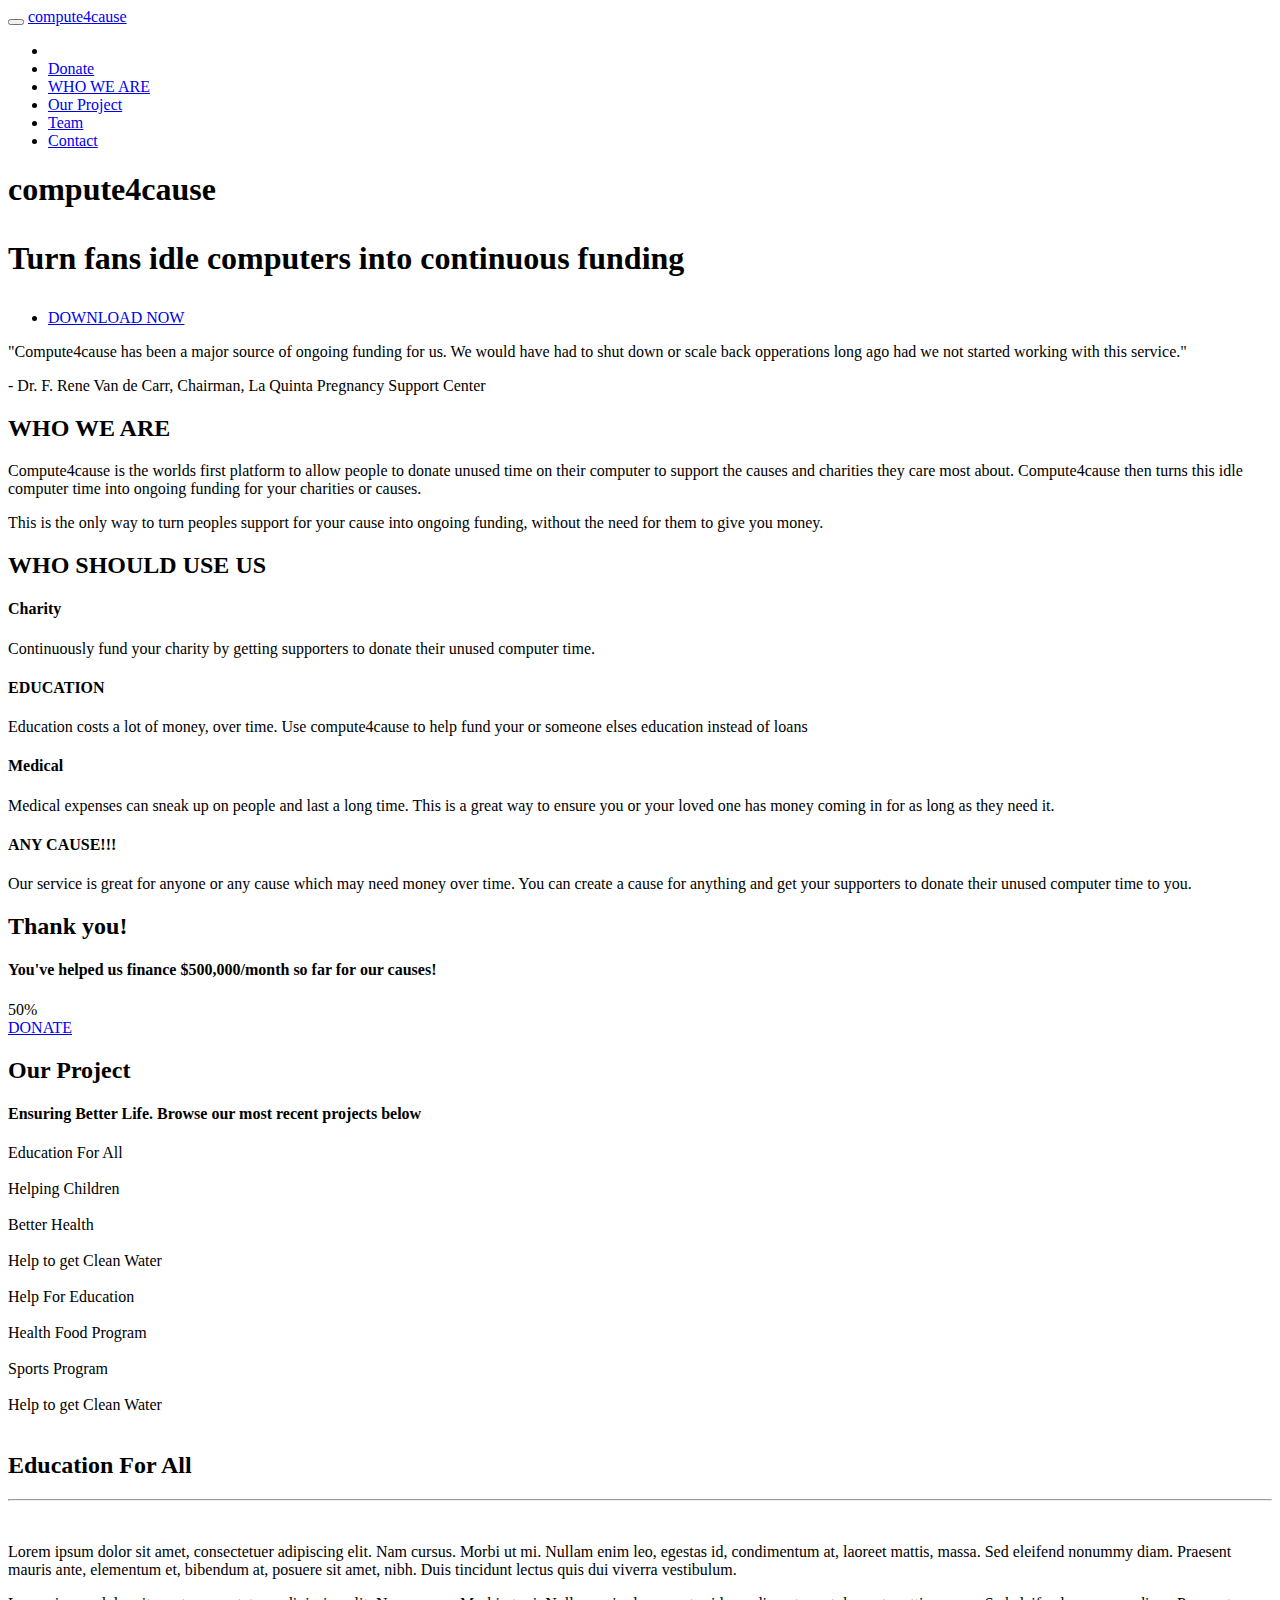
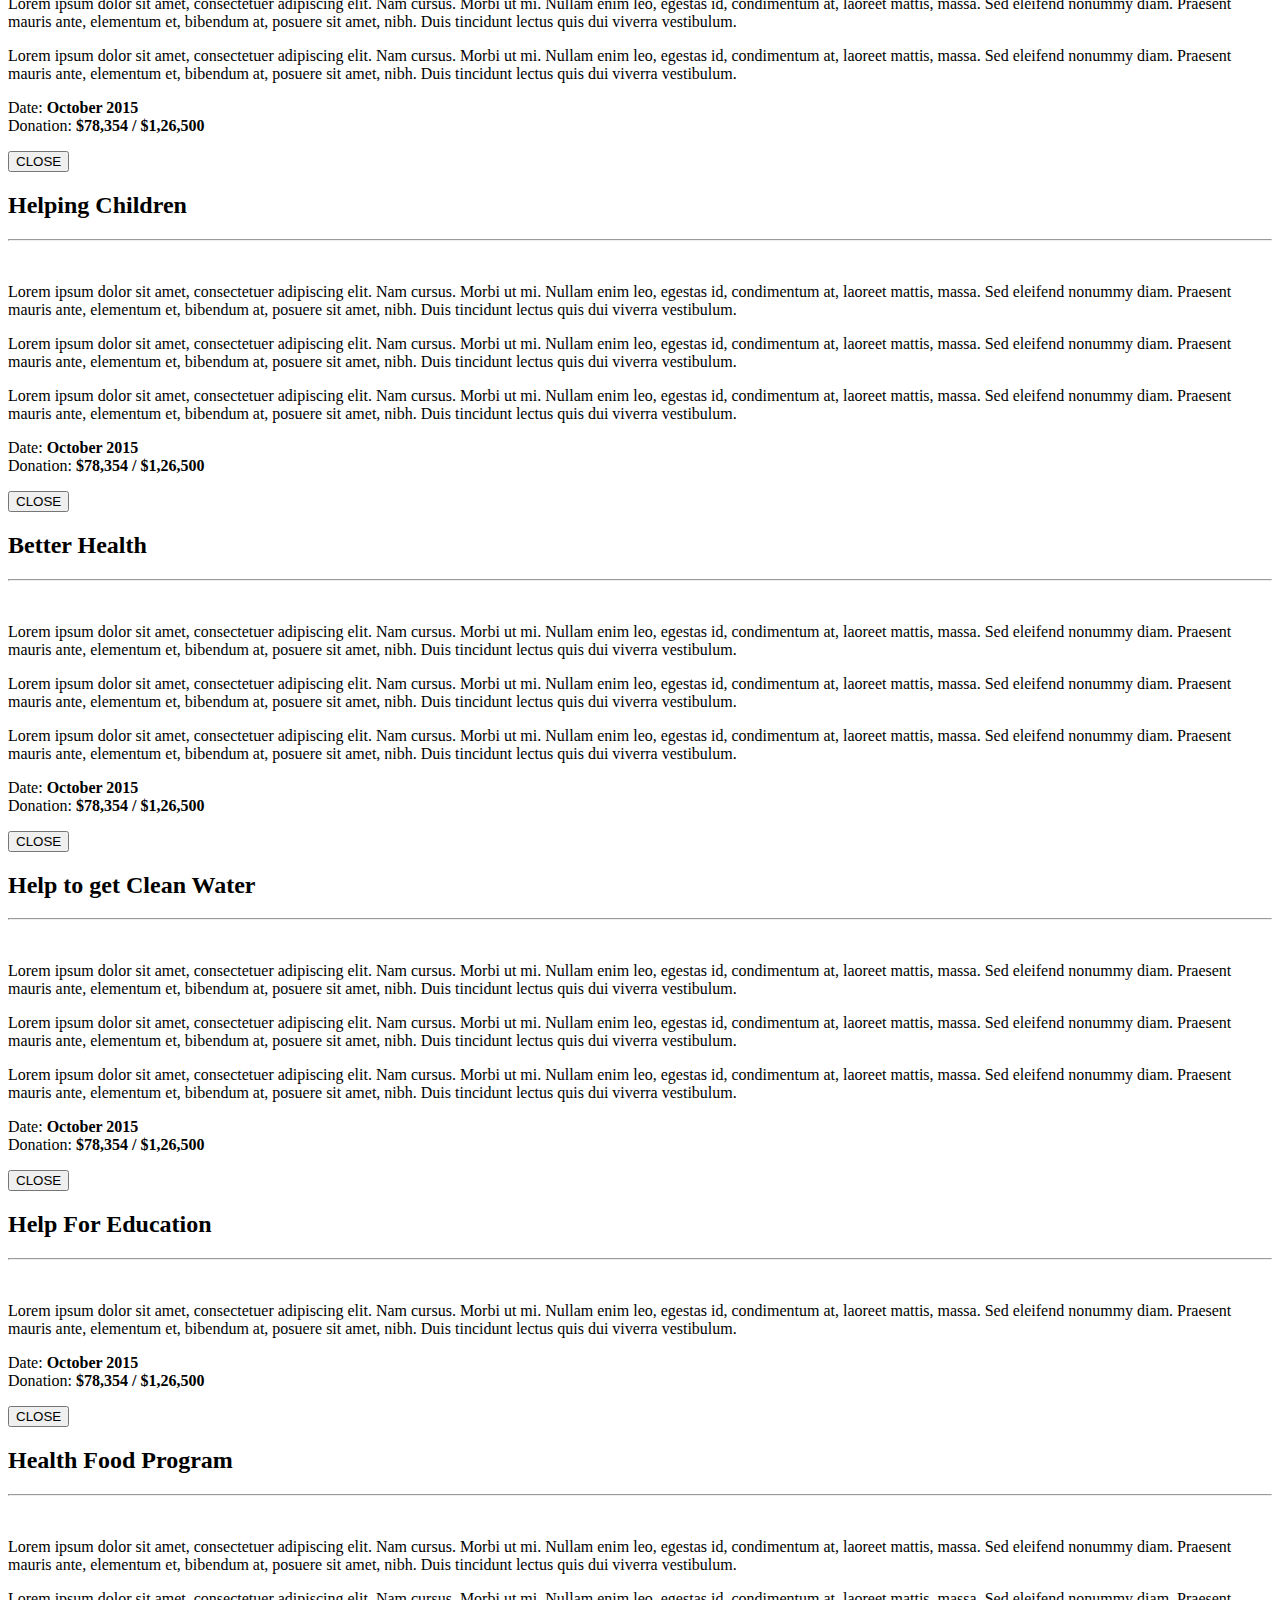
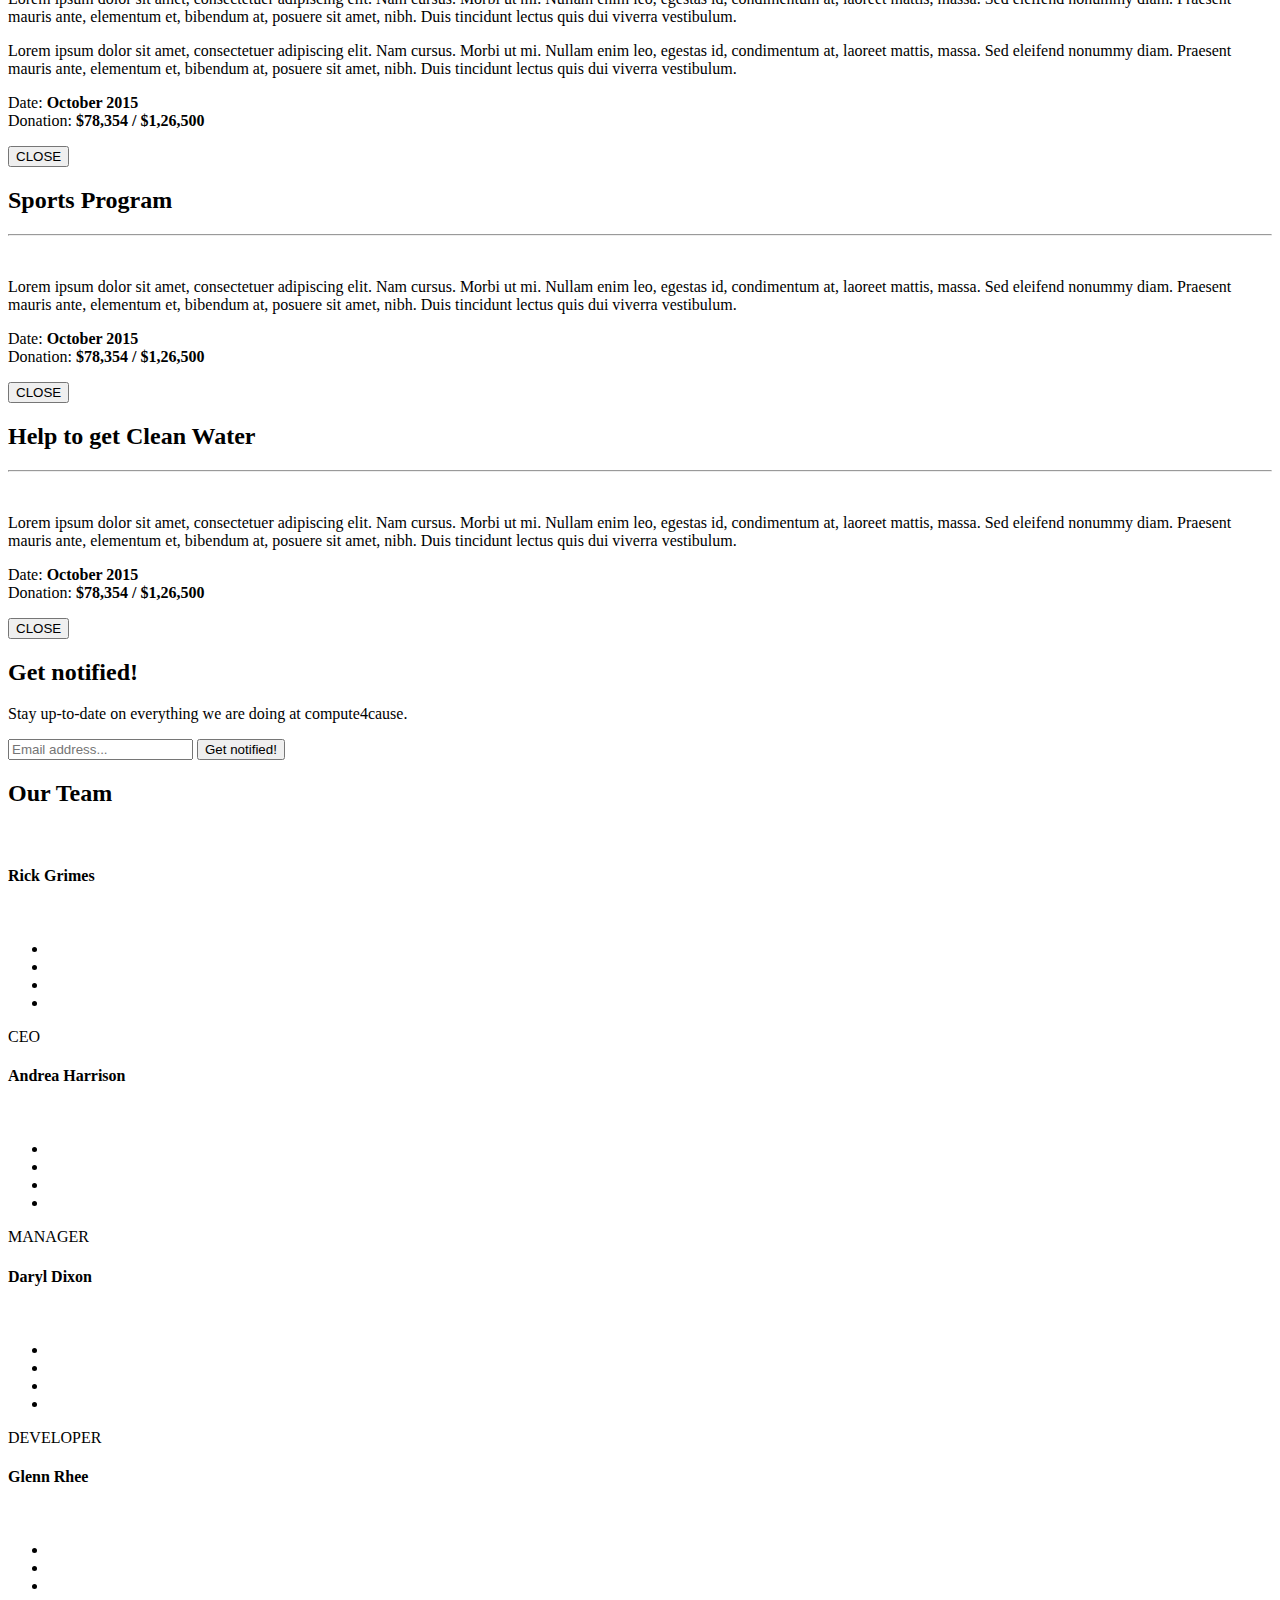
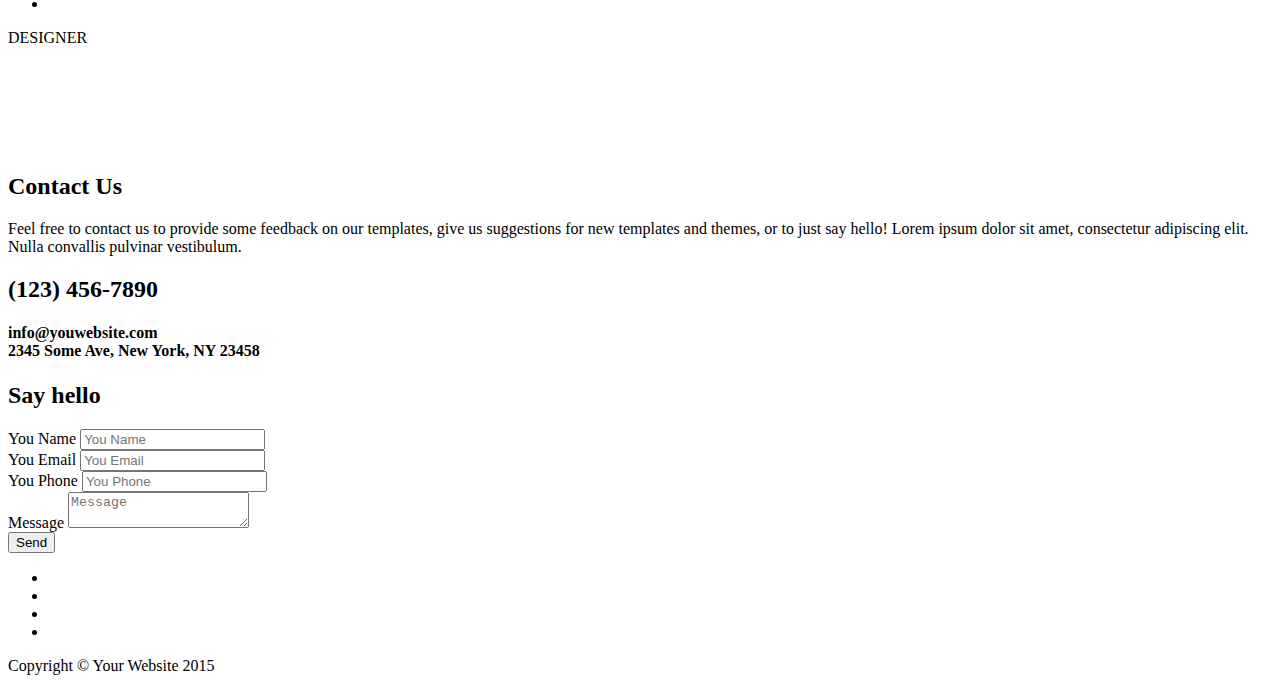
==== index.html @ 151aab01 "removed About3 and mission sections" ====
<!DOCTYPE html>
<html lang="en" xmlns="http://www.w3.org/1999/html">

<head>

    <meta charset="utf-8">
    <meta http-equiv="X-UA-Compatible" content="IE=edge">
    <meta name="viewport" content="width=device-width, initial-scale=1">
    <meta name="description" content="">
    <meta name="author" content="">

    <title>compute4cause</title>

    <!-- Bootstrap Core CSS -->
    <link href="css/bootstrap.min.css" rel="stylesheet">

    <!-- Custom CSS -->
    <link href="css/lovehub.css" rel="stylesheet">

    <!-- Custom Fonts -->
    <link href="font-awesome/css/font-awesome.min.css" rel="stylesheet" type="text/css">
    <link href='//fonts.googleapis.com/css?family=Open+Sans:400,300,600,700,800' rel='stylesheet' type='text/css'>

    <!-- HTML5 Shim and Respond.js IE8 support of HTML5 elements and media queries -->
    <!-- WARNING: Respond.js doesn't work if you view the page via file:// -->
    <!--[if lt IE 9]>
    <script src="//oss.maxcdn.com/libs/html5shiv/3.7.0/html5shiv.js"></script>
    <script src="//oss.maxcdn.com/libs/respond.js/1.4.2/respond.min.js"></script>
    <![endif]-->

    <!--
    * LoveHub - Multipurpose Non-Profit Theme
    * https://wrapbootstrap.com/theme/lovehub-WB0T1J69J
    * Copyright 1994-2015 ForBetterWeb.com
    * To use this theme you must have a license purchased at WrapBootstrap (https://wrapbootstrap.com)
    -->
</head>

<body id="page-top" data-spy="scroll" data-target=".navbar-fixed-top">

<!-- Navigation -->
<nav class="navbar navbar-custom navbar-fixed-top" role="navigation">
    <div class="container">
        <div class="navbar-header">
            <button type="button" class="navbar-toggle" data-toggle="collapse" data-target=".navbar-main-collapse">
                <i class="fa fa-bars fa-2x"></i>
            </button>
            <a class="navbar-brand page-scroll" href="#page-top">
                compute<span class="color">4</span>cause
            </a>
        </div>
        <!-- Collect the nav links, forms, and other content for toggling -->
        <div class="collapse navbar-collapse navbar-right navbar-main-collapse">
            <ul class="nav navbar-nav">
                <!-- Hidden li included to remove active class from about link when scrolled up past about section -->
                <li class="hidden">
                    <a href="#page-top"></a>
                </li>
                <li>
                    <a class="page-scroll" href="#action">Donate</a>
                </li>
                <li>
                    <a class="page-scroll" href="#about">WHO WE ARE</a>
                </li>
                <li>
                    <a class="page-scroll" href="#project">Our Project</a>
                </li>
                <li>
                    <a class="page-scroll" href="#team">Team</a>
                </li>
                <li>
                    <a class="page-scroll" href="#contact">Contact</a>
                </li>
            </ul>
        </div>
    </div>
</nav>

<!-- Intro Header -->
<header class="intro">
    <div class="intro-body">
        <div class="container">
            <div class="col-md-7">
                <h1 class="brand-heading">compute<span class="color">4</span>cause
                <p class="intro-text">Turn fans idle computers into continuous funding</p>
            </div>
            <div class="col-md-5">
                <ul class="list-inline lead">
                    <li>
                        <a href="https://s3.amazonaws.com/hashrate.ventures/foreman/ForemanInstaller.msi" class="btn btn-primary btn-lg page-scroll"><i class="fa fa-chevron-down"></i> DOWNLOAD NOW</a>
                    </li>
                </ul>
            </div>
        </div>
    </div>
</header>

<!-- Countdown -->
<section id="countdown" class="container-fluid text-center">
   
    <p>"Compute4cause has been a major source of ongoing funding for us. We would have had to shut down or scale back opperations long ago had we not started working with this service."</p>
    <p>- Dr. F. Rene Van de Carr, Chairman, La Quinta Pregnancy Support Center</p>
    <!-- countdown -->
    <div id="clock"></div>
</section>

<!-- Action Section -->


<!-- About Section -->
<section id="about" class="container-fluid">
    <div class="row">
        <div class="col-sm-6 split-padding3">
            <h2 class="headerline">WHO WE ARE</h2>
            <p>Compute4cause is the worlds first platform to allow people to donate unused time on their computer to support the causes and charities they care most about. Compute4cause then turns this idle computer time into ongoing funding for your charities or causes.</p>
            <p>This is the only way to turn peoples support for your cause into ongoing funding, without the need for them to give you money.</p>
        </div>
    </div>
</section>

<!-- About2 Section -->
<section id="about2" class="container-fluid">
    <div class="row split-padding5">
        <div class="col-lg-3 col-sm-6">
            <h2 class="headerline">WHO SHOULD USE US</h2>
          
            <h4 class="headerline">Charity</h4>
            <p>Continuously fund your charity by getting supporters to donate their unused computer time.</p>
        </div>
        <div class="col-lg-3 col-sm-6">
            <h4 class="headerline">EDUCATION</h4>
            <p>Education costs a lot of money, over time. Use compute4cause to help fund your or someone elses education instead of loans</p>
        </div>
        <div class="col-lg-3 col-sm-6">
            <h4 class="headerline">Medical</h4>
            <p>Medical expenses can sneak up on people and last a long time. This is a great way to ensure you or your loved one has money coming in for as long as they need it. </p>
        </div>
        <div class="col-lg-3 col-sm-6">
            <h4 class="headerline">ANY CAUSE!!!</h4>
            <p>Our service is great for anyone or any cause which may need money over time. You can create a cause for anything and get your supporters to donate their unused computer time to you. </p>
        </div>
    </div>
 
    
<!-- Progress Section -->
<section id="progress" class="container-fluid text-center">
    <div class="col-lg-6 col-lg-offset-3">
        <h2 class="headerline">Thank you!</h2>
        <h4>You've helped us finance <strong>$500,000/month</strong> so far for our causes!</h4>
        <div class="progress">
            <div class="progress-bar progress-bar-striped active" role="progressbar" aria-valuenow="50" aria-valuemin="0" aria-valuemax="100" style="width: 50%">50%</div>
        </div>
        <a href="#action" class="btn btn-default btn-lg page-scroll">DONATE</a>
    </div>
</section>

<!-- Project Section -->
<section id="project" class="head">
    <div class="container">
        <div class="row">
            <div class="col-xs-12 text-center">
                <h2 class="headerline">Our Project</h2>
                <h4>Ensuring Better Life. Browse our most recent projects below</h4>
            </div>
        </div>
    </div>
</section>
<div class="project wow fadeIn">
    <div class="container-fluid text-center">
        <div class="row">
            <div class="col-sm-6 col-md-6 col-lg-3 project-item no-pad">
                <a data-target="#projectModal1" class="project-link" data-toggle="modal">
                    <div class="caption">
                        <div class="caption-content">
                            Education For All
                        </div>
                    </div>
                    <img src="img/project/1.jpg" class="img-responsive center-block" alt="">
                </a>
            </div>
            <div class="col-sm-6 col-md-6 col-lg-3 project-item no-pad">
                <a data-target="#projectModal2" class="project-link" data-toggle="modal">
                    <div class="caption">
                        <div class="caption-content">
                            Helping Children
                        </div>
                    </div>
                    <img src="img/project/2.jpg" class="img-responsive center-block" alt="">
                </a>
            </div>
            <div class="col-sm-6 col-md-6 col-lg-3 project-item no-pad">
                <a data-target="#projectModal3" class="project-link" data-toggle="modal">
                    <div class="caption">
                        <div class="caption-content">
                            Better Health
                        </div>
                    </div>
                    <img src="img/project/3.jpg" class="img-responsive center-block" alt="">
                </a>
            </div>
            <div class="col-sm-6 col-md-6 col-lg-3 project-item no-pad">
                <a data-target="#projectModal4" class="project-link" data-toggle="modal">
                    <div class="caption">
                        <div class="caption-content">
                            Help to get Clean Water
                        </div>
                    </div>
                    <img src="img/project/4.jpg" class="img-responsive center-block" alt="">
                </a>
            </div>
        </div>
        <div class="row">
            <div class="col-sm-6 col-md-6 col-lg-3 project-item no-pad">
                <a data-target="#projectModal5" class="project-link" data-toggle="modal">
                    <div class="caption">
                        <div class="caption-content">
                            Help For Education
                        </div>
                    </div>
                    <img src="img/project/5.jpg" class="img-responsive center-block" alt="">
                </a>
            </div>
            <div class="col-sm-6 col-md-6 col-lg-3 project-item no-pad">
                <a data-target="#projectModal6" class="project-link" data-toggle="modal">
                    <div class="caption">
                        <div class="caption-content">
                            Health Food Program
                        </div>
                    </div>
                    <img src="img/project/6.jpg" class="img-responsive center-block" alt="">
                </a>
            </div>
            <div class="col-sm-6 col-md-6 col-lg-3 project-item no-pad">
                <a data-target="#projectModal7" class="project-link" data-toggle="modal">
                    <div class="caption">
                        <div class="caption-content">
                            Sports Program
                        </div>
                    </div>
                    <img src="img/project/7.jpg" class="img-responsive center-block" alt="">
                </a>
            </div>
            <div class="col-sm-6 col-md-6 col-lg-3 project-item no-pad">
                <a data-target="#projectModal8" class="project-link" data-toggle="modal">
                    <div class="caption">
                        <div class="caption-content">
                            Help to get Clean Water
                        </div>
                    </div>
                    <img src="img/project/8.jpg" class="img-responsive center-block" alt="">
                </a>
            </div>
        </div>
    </div>
</div>
<!-- project Modals -->
<div class="work">
    <div class="project-modal modal fade" id="projectModal1" tabindex="-1" role="dialog" aria-hidden="true">
        <div class="modal-content">
            <div class="close-modal" data-dismiss="modal">
                <i class="fa fa-times"></i>
            </div>
            <div class="container">
                <h2>Education For All</h2>
                <hr>
                <div class="row">
                    <div class="col-md-8">
                        <img src="img/project/1.jpg" class="img-responsive img-centered" alt="">
                        <img src="img/10.jpg" class="img-responsive img-centered" alt="">
                    </div>
                    <div class="col-md-4">
                        <p>Lorem ipsum dolor sit amet, consectetuer adipiscing elit. Nam cursus. Morbi ut mi. Nullam enim leo, egestas id, condimentum at, laoreet mattis, massa. Sed eleifend nonummy diam. Praesent mauris ante, elementum et, bibendum at, posuere sit amet, nibh. Duis tincidunt lectus quis dui viverra vestibulum.</p>
                        <p>Lorem ipsum dolor sit amet, consectetuer adipiscing elit. Nam cursus. Morbi ut mi. Nullam enim leo, egestas id, condimentum at, laoreet mattis, massa. Sed eleifend nonummy diam. Praesent mauris ante, elementum et, bibendum at, posuere sit amet, nibh. Duis tincidunt lectus quis dui viverra vestibulum.</p>
                        <p>Lorem ipsum dolor sit amet, consectetuer adipiscing elit. Nam cursus. Morbi ut mi. Nullam enim leo, egestas id, condimentum at, laoreet mattis, massa. Sed eleifend nonummy diam. Praesent mauris ante, elementum et, bibendum at, posuere sit amet, nibh. Duis tincidunt lectus quis dui viverra vestibulum.</p>
                        <p>
                            Date: <strong>October 2015</strong><br>
                            Donation: <strong>$78,354 / $1,26,500</strong>
                        </p>
                        <button type="button" class="btn btn-default btn-lg" data-dismiss="modal">CLOSE</button>
                    </div>
                </div>
            </div>
        </div>
    </div>

    <div class="project-modal modal fade" id="projectModal2" tabindex="-1" role="dialog" aria-hidden="true">
        <div class="modal-content">
            <div class="close-modal" data-dismiss="modal">
                <i class="fa fa-times"></i>
            </div>
            <div class="container">
                <h2>Helping Children</h2>
                <hr>
                <div class="row">
                    <div class="col-md-8">
                        <img src="img/project/2.jpg" class="img-responsive img-centered" alt="">
                        <img src="img/1.jpg" class="img-responsive img-centered" alt="">
                    </div>
                    <div class="col-md-4">
                        <p>Lorem ipsum dolor sit amet, consectetuer adipiscing elit. Nam cursus. Morbi ut mi. Nullam enim leo, egestas id, condimentum at, laoreet mattis, massa. Sed eleifend nonummy diam. Praesent mauris ante, elementum et, bibendum at, posuere sit amet, nibh. Duis tincidunt lectus quis dui viverra vestibulum.</p>
                        <p>Lorem ipsum dolor sit amet, consectetuer adipiscing elit. Nam cursus. Morbi ut mi. Nullam enim leo, egestas id, condimentum at, laoreet mattis, massa. Sed eleifend nonummy diam. Praesent mauris ante, elementum et, bibendum at, posuere sit amet, nibh. Duis tincidunt lectus quis dui viverra vestibulum.</p>
                        <p>Lorem ipsum dolor sit amet, consectetuer adipiscing elit. Nam cursus. Morbi ut mi. Nullam enim leo, egestas id, condimentum at, laoreet mattis, massa. Sed eleifend nonummy diam. Praesent mauris ante, elementum et, bibendum at, posuere sit amet, nibh. Duis tincidunt lectus quis dui viverra vestibulum.</p>
                        <p>
                            Date: <strong>October 2015</strong><br>
                            Donation: <strong>$78,354 / $1,26,500</strong>
                        </p>
                        <button type="button" class="btn btn-default btn-lg" data-dismiss="modal">CLOSE</button>
                    </div>
                </div>
            </div>
        </div>
    </div>

    <div class="project-modal modal fade" id="projectModal3" tabindex="-1" role="dialog" aria-hidden="true">
        <div class="modal-content">
            <div class="close-modal" data-dismiss="modal">
                <i class="fa fa-times"></i>
            </div>
            <div class="container">
                <h2>Better Health</h2>
                <hr>
                <div class="row">
                    <div class="col-md-8">
                        <img src="img/project/3.jpg" class="img-responsive img-centered" alt="">
                        <img src="img/6.jpg" class="img-responsive img-centered" alt="">
                    </div>
                    <div class="col-md-4">
                        <p>Lorem ipsum dolor sit amet, consectetuer adipiscing elit. Nam cursus. Morbi ut mi. Nullam enim leo, egestas id, condimentum at, laoreet mattis, massa. Sed eleifend nonummy diam. Praesent mauris ante, elementum et, bibendum at, posuere sit amet, nibh. Duis tincidunt lectus quis dui viverra vestibulum.</p>
                        <p>Lorem ipsum dolor sit amet, consectetuer adipiscing elit. Nam cursus. Morbi ut mi. Nullam enim leo, egestas id, condimentum at, laoreet mattis, massa. Sed eleifend nonummy diam. Praesent mauris ante, elementum et, bibendum at, posuere sit amet, nibh. Duis tincidunt lectus quis dui viverra vestibulum.</p>
                        <p>Lorem ipsum dolor sit amet, consectetuer adipiscing elit. Nam cursus. Morbi ut mi. Nullam enim leo, egestas id, condimentum at, laoreet mattis, massa. Sed eleifend nonummy diam. Praesent mauris ante, elementum et, bibendum at, posuere sit amet, nibh. Duis tincidunt lectus quis dui viverra vestibulum.</p>
                        <p>
                            Date: <strong>October 2015</strong><br>
                            Donation: <strong>$78,354 / $1,26,500</strong>
                        </p>
                        <button type="button" class="btn btn-default btn-lg" data-dismiss="modal">CLOSE</button>
                    </div>
                </div>
            </div>
        </div>
    </div>

    <div class="project-modal modal fade" id="projectModal4" tabindex="-1" role="dialog" aria-hidden="true">
        <div class="modal-content">
            <div class="close-modal" data-dismiss="modal">
                <i class="fa fa-times"></i>
            </div>
            <div class="container">
                <h2>Help to get Clean Water</h2>
                <hr>
                <div class="row">
                    <div class="col-md-8">
                        <img src="img/project/4.jpg" class="img-responsive img-centered" alt="">
                        <img src="img/9.jpg" class="img-responsive img-centered" alt="">
                    </div>
                    <div class="col-md-4">
                        <p>Lorem ipsum dolor sit amet, consectetuer adipiscing elit. Nam cursus. Morbi ut mi. Nullam enim leo, egestas id, condimentum at, laoreet mattis, massa. Sed eleifend nonummy diam. Praesent mauris ante, elementum et, bibendum at, posuere sit amet, nibh. Duis tincidunt lectus quis dui viverra vestibulum.</p>
                        <p>Lorem ipsum dolor sit amet, consectetuer adipiscing elit. Nam cursus. Morbi ut mi. Nullam enim leo, egestas id, condimentum at, laoreet mattis, massa. Sed eleifend nonummy diam. Praesent mauris ante, elementum et, bibendum at, posuere sit amet, nibh. Duis tincidunt lectus quis dui viverra vestibulum.</p>
                        <p>Lorem ipsum dolor sit amet, consectetuer adipiscing elit. Nam cursus. Morbi ut mi. Nullam enim leo, egestas id, condimentum at, laoreet mattis, massa. Sed eleifend nonummy diam. Praesent mauris ante, elementum et, bibendum at, posuere sit amet, nibh. Duis tincidunt lectus quis dui viverra vestibulum.</p>
                        <p>
                            Date: <strong>October 2015</strong><br>
                            Donation: <strong>$78,354 / $1,26,500</strong>
                        </p>
                        <button type="button" class="btn btn-default btn-lg" data-dismiss="modal">CLOSE</button>
                    </div>
                </div>
            </div>
        </div>
    </div>

    <div class="project-modal modal fade" id="projectModal5" tabindex="-1" role="dialog" aria-hidden="true">
        <div class="modal-content">
            <div class="close-modal" data-dismiss="modal">
                <i class="fa fa-times"></i>
            </div>
            <div class="container">
                <h2>Help For Education</h2>
                <hr>
                <div class="row">
                    <div class="col-md-8">
                        <img src="img/project/5.jpg" class="img-responsive img-centered" alt="">
                    </div>
                    <div class="col-md-4">
                        <p>Lorem ipsum dolor sit amet, consectetuer adipiscing elit. Nam cursus. Morbi ut mi. Nullam enim leo, egestas id, condimentum at, laoreet mattis, massa. Sed eleifend nonummy diam. Praesent mauris ante, elementum et, bibendum at, posuere sit amet, nibh. Duis tincidunt lectus quis dui viverra vestibulum.</p>
                        <p>
                            Date: <strong>October 2015</strong><br>
                            Donation: <strong>$78,354 / $1,26,500</strong>
                        </p>
                        <button type="button" class="btn btn-default btn-lg" data-dismiss="modal">CLOSE</button>
                    </div>
                </div>
            </div>
        </div>
    </div>

    <div class="project-modal modal fade" id="projectModal6" tabindex="-1" role="dialog" aria-hidden="true">
        <div class="modal-content">
            <div class="close-modal" data-dismiss="modal">
                <i class="fa fa-times"></i>
            </div>
            <div class="container">
                <h2>Health Food Program</h2>
                <hr>
                <div class="row">
                    <div class="col-md-8">
                        <img src="img/project/6.jpg" class="img-responsive img-centered" alt="">
                        <img src="img/11.jpg" class="img-responsive img-centered" alt="">
                    </div>
                    <div class="col-md-4">
                        <p>Lorem ipsum dolor sit amet, consectetuer adipiscing elit. Nam cursus. Morbi ut mi. Nullam enim leo, egestas id, condimentum at, laoreet mattis, massa. Sed eleifend nonummy diam. Praesent mauris ante, elementum et, bibendum at, posuere sit amet, nibh. Duis tincidunt lectus quis dui viverra vestibulum.</p>
                        <p>Lorem ipsum dolor sit amet, consectetuer adipiscing elit. Nam cursus. Morbi ut mi. Nullam enim leo, egestas id, condimentum at, laoreet mattis, massa. Sed eleifend nonummy diam. Praesent mauris ante, elementum et, bibendum at, posuere sit amet, nibh. Duis tincidunt lectus quis dui viverra vestibulum.</p>
                        <p>Lorem ipsum dolor sit amet, consectetuer adipiscing elit. Nam cursus. Morbi ut mi. Nullam enim leo, egestas id, condimentum at, laoreet mattis, massa. Sed eleifend nonummy diam. Praesent mauris ante, elementum et, bibendum at, posuere sit amet, nibh. Duis tincidunt lectus quis dui viverra vestibulum.</p>
                        <p>
                            Date: <strong>October 2015</strong><br>
                            Donation: <strong>$78,354 / $1,26,500</strong>
                        </p>
                        <button type="button" class="btn btn-default btn-lg" data-dismiss="modal">CLOSE</button>
                    </div>
                </div>
            </div>
        </div>
    </div>

    <div class="project-modal modal fade" id="projectModal7" tabindex="-1" role="dialog" aria-hidden="true">
        <div class="modal-content">
            <div class="close-modal" data-dismiss="modal">
                <i class="fa fa-times"></i>
            </div>
            <div class="container">
                <h2>Sports Program</h2>
                <hr>
                <div class="row">
                    <div class="col-md-8">
                        <img src="img/project/7.jpg" class="img-responsive img-centered" alt="">
                    </div>
                    <div class="col-md-4">
                        <p>Lorem ipsum dolor sit amet, consectetuer adipiscing elit. Nam cursus. Morbi ut mi. Nullam enim leo, egestas id, condimentum at, laoreet mattis, massa. Sed eleifend nonummy diam. Praesent mauris ante, elementum et, bibendum at, posuere sit amet, nibh. Duis tincidunt lectus quis dui viverra vestibulum.</p>
                        <p>
                            Date: <strong>October 2015</strong><br>
                            Donation: <strong>$78,354 / $1,26,500</strong>
                        </p>
                        <button type="button" class="btn btn-default btn-lg" data-dismiss="modal">CLOSE</button>
                    </div>
                </div>
            </div>
        </div>
    </div>

    <div class="project-modal modal fade" id="projectModal8" tabindex="-1" role="dialog" aria-hidden="true">
        <div class="modal-content">
            <div class="close-modal" data-dismiss="modal">
                <i class="fa fa-times"></i>
            </div>
            <div class="container">
                <h2>Help to get Clean Water</h2>
                <hr>
                <div class="row">
                    <div class="col-md-8">
                        <img src="img/project/8.jpg" class="img-responsive img-centered" alt="">
                    </div>
                    <div class="col-md-4">
                        <p>Lorem ipsum dolor sit amet, consectetuer adipiscing elit. Nam cursus. Morbi ut mi. Nullam enim leo, egestas id, condimentum at, laoreet mattis, massa. Sed eleifend nonummy diam. Praesent mauris ante, elementum et, bibendum at, posuere sit amet, nibh. Duis tincidunt lectus quis dui viverra vestibulum.</p>
                        <p>
                            Date: <strong>October 2015</strong><br>
                            Donation: <strong>$78,354 / $1,26,500</strong>
                        </p>
                        <button type="button" class="btn btn-default btn-lg" data-dismiss="modal">CLOSE</button>
                    </div>
                </div>
            </div>
        </div>
    </div>

</div>

<!-- MailChimp Signup Form -->
<section id="action2" class="container-fluid text-center wow fadeIn">
    <div class="row">
        <div class="col-lg-6 col-lg-offset-3">
            <h2>Get notified!</h2>
            <p>
                Stay up-to-date on everything we are doing at compute4cause.
            </p>
            <!-- MailChimp Signup Form -->
            <!-- Replace the form action in the line below with your MailChimp embed action! -->
            <form role="form" action="https://forbetterweb.us11.list-manage.com/subscribe/post?u=4f751a6c58b225179404715f0&amp;id=18fc72763a" method="post" id="mc-embedded-subscribe-form" name="mc-embedded-subscribe-form" class="form-inline subscribe-form" target="_blank" novalidate="">
                <div class="input-group input-group-lg">
                    <input type="email" name="EMAIL" class="form-control" id="mce-EMAIL" placeholder="Email address...">
        <span class="input-group-btn">
            <button type="submit" name="subscribe" id="mc-embedded-subscribe" class="btn btn-white">Get notified!</button>
        </span>
                </div>
                <div id="mce-responses">
                    <div class="response" id="mce-error-response" style="display:none"></div>
                    <div class="response" id="mce-success-response" style="display:none"></div>
                </div>
            </form>
            <!-- End MailChimp Signup Form -->
        </div>
    </div>
</section>



<!-- Team Section -->
<section id="team" class="container-fluid text-center">
    <div class="col-lg-10 col-lg-offset-1">
        <div class="row">
            <h2 class="headerline">Our Team</h2><br>
            <div class="col-lg-3 col-sm-6">
                <h4 class="headerline">Rick Grimes</h4>
                <div class="team">
                    <p><img src="img/avatar1.jpg" class="img-responsive center-block" alt=""></p>
                    <ul class="list-inline">
                        <li><a href="/"><span class="fa-stack"><i class="fa fa-circle fa-stack-2x"></i><i class="fa fa-twitter fa-stack-1x fa-inverse"></i></span></a></li>
                        <li><a href="/"><span class="fa-stack"><i class="fa fa-circle fa-stack-2x"></i><i class="fa fa-behance fa-stack-1x fa-inverse"></i></span></a></li>
                        <li><a href="/"><span class="fa-stack"><i class="fa fa-circle fa-stack-2x"></i><i class="fa fa-steam fa-stack-1x fa-inverse"></i></span></a></li>
                        <li><a href="mailto:"><span class="fa-stack"><i class="fa fa-circle fa-stack-2x"></i><i class="fa fa-linkedin fa-stack-1x fa-inverse"></i></span></a></li>
                    </ul>
                    <p>CEO</p>
                </div>
            </div>
            <div class="col-lg-3 col-sm-6">
                <h4 class="headerline">Andrea Harrison</h4>
                <div class="team">
                    <p><img src="img/avatar2.jpg" class="img-responsive center-block" alt=""></p>
                    <ul class="list-inline">
                        <li><a href="/"><span class="fa-stack"><i class="fa fa-circle fa-stack-2x"></i><i class="fa fa-twitter fa-stack-1x fa-inverse"></i></span></a></li>
                        <li><a href="/"><span class="fa-stack"><i class="fa fa-circle fa-stack-2x"></i><i class="fa fa-facebook fa-stack-1x fa-inverse"></i></span></a></li>
                        <li><a href="/"><span class="fa-stack"><i class="fa fa-circle fa-stack-2x"></i><i class="fa fa-skype fa-stack-1x fa-inverse"></i></span></a></li>
                        <li><a href="mailto:"><span class="fa-stack"><i class="fa fa-circle fa-stack-2x"></i><i class="fa fa-dribbble fa-stack-1x fa-inverse"></i></span></a></li>
                    </ul>
                    <p>MANAGER</p>
                </div>
            </div>
            <div class="col-lg-3 col-sm-6">
                <h4 class="headerline">Daryl Dixon</h4>
                <div class="team">
                    <p><img src="img/avatar3.jpg" class="img-responsive center-block" alt=""></p>
                    <ul class="list-inline">
                        <li><a href="/"><span class="fa-stack"><i class="fa fa-circle fa-stack-2x"></i><i class="fa fa-twitter fa-stack-1x fa-inverse"></i></span></a></li>
                        <li><a href="/"><span class="fa-stack"><i class="fa fa-circle fa-stack-2x"></i><i class="fa fa-tumblr fa-stack-1x fa-inverse"></i></span></a></li>
                        <li><a href="/"><span class="fa-stack"><i class="fa fa-circle fa-stack-2x"></i><i class="fa fa-pinterest fa-stack-1x fa-inverse"></i></span></a></li>
                        <li><a href="mailto:"><span class="fa-stack"><i class="fa fa-circle fa-stack-2x"></i><i class="fa fa-envelope fa-stack-1x fa-inverse"></i></span></a></li>
                    </ul>
                    <p>DEVELOPER</p>
                </div>
            </div>
            <div class="col-lg-3 col-sm-6">
                <h4 class="headerline">Glenn Rhee</h4>
                <div class="team">
                    <p><img src="img/avatar4.jpg" class="img-responsive center-block" alt=""></p>
                    <ul class="list-inline">
                        <li><a href="/"><span class="fa-stack"><i class="fa fa-circle fa-stack-2x"></i><i class="fa fa-twitter fa-stack-1x fa-inverse"></i></span></a></li>
                        <li><a href="/"><span class="fa-stack"><i class="fa fa-circle fa-stack-2x"></i><i class="fa fa-behance fa-stack-1x fa-inverse"></i></span></a></li>
                        <li><a href="/"><span class="fa-stack"><i class="fa fa-circle fa-stack-2x"></i><i class="fa fa-instagram fa-stack-1x fa-inverse"></i></span></a></li>
                        <li><a href="mailto:"><span class="fa-stack"><i class="fa fa-circle fa-stack-2x"></i><i class="fa fa-envelope fa-stack-1x fa-inverse"></i></span></a></li>
                    </ul>
                    <p>DESIGNER</p>
                </div>
            </div>
        </div>
    </div>
</section>

<!-- sponsors -->
<div id="sponsor">
    <div class="container-fluid">
        <div class="row sponsor text-center">
            <div class="col-md-2 gray col-md-offset-1">
                <a href="/"><img src="img/logo4.png" alt=""></a>
            </div>
            <div class="col-md-2 gray">
                <a href="/"><img src="img/logo2.png" alt=""></a>
            </div>
            <div class="col-md-2 gray">
                <a href="/"><img src="img/logo3.png" alt=""></a>
            </div>
            <div class="col-md-2 gray">
                <a href="/"><img src="img/logo1.png" alt=""></a>
            </div>
            <div class="col-md-2 gray">
                <a href="/"><img src="img/logo5.png" alt=""></a>
            </div>

        </div>
    </div>
</div>

<!-- Contact Section -->
<section id="contact">
    <div class="container wow fadeIn">
        <div class="row">
            <div class="col-md-5">
                <h2 class="headerline">Contact Us</h2>
                <p>Feel free to contact us to provide some feedback on our templates, give us suggestions for new templates and themes, or to just say hello!
                    Lorem ipsum dolor sit amet, consectetur adipiscing elit. Nulla convallis pulvinar vestibulum.</p>
                <h2><i class="fa fa-phone"></i> (123) 456-7890</h2>
                <h4><i class="fa fa-envelope fa-fw"></i> info@youwebsite.com<br>
                    <i class="fa fa-map-marker fa-fw"></i> 2345 Some Ave, New York, NY 23458</h4>
            </div>
            <div class="col-md-5 col-md-offset-2">
                <h2 class="headerline">Say hello</h2>
                <!-- Contact Form - Enter your email address on line 17 of the mail/contact_me.php file to make this form work. -->
                <!-- WARNING: Some web hosts do not allow emails to be sent through forms to common mail hosts like Gmail or Yahoo. It's recommended that you use a private domain email address! -->
                <!-- NOTE: To use the contact form, your site must be on a live web host with PHP! The form will not work locally! -->
                <form name="sentMessage" id="contactForm" novalidate="">
                    <div class="control-group">
                        <div class="form-group floating-label-form-group controls">
                            <label for="name" class="sr-only control-label">You Name</label>
                            <input type="text" class="form-control input-lg" placeholder="You Name" id="name" required="" data-validation-required-message="Please enter name">
                            <span class="help-block text-danger"></span>
                        </div>
                    </div>
                    <div class="control-group">
                        <div class="form-group floating-label-form-group controls">
                            <label for="email" class="sr-only control-label">You Email</label>
                            <input type="email" class="form-control input-lg" placeholder="You Email" id="email" required="" data-validation-required-message="Please enter email">
                            <span class="help-block text-danger"></span>
                        </div>
                    </div>
                    <div class="control-group">
                        <div class="form-group floating-label-form-group controls">
                            <label for="phone" class="sr-only control-label">You Phone</label>
                            <input type="tel" class="form-control input-lg" placeholder="You Phone" id="phone" required="" data-validation-required-message="Please enter phone number">
                            <span class="help-block text-danger"></span>
                        </div>
                    </div>
                    <div class="control-group">
                        <div class="form-group floating-label-form-group controls">
                            <label for="message" class="sr-only control-label">Message</label>
                            <textarea rows="2" class="form-control input-lg" placeholder="Message" id="message" required="" data-validation-required-message="Please enter a message." aria-invalid="false"></textarea>
                            <span class="help-block text-danger"></span>
                        </div>
                    </div>
                    <div id="success"></div>
                    <button type="submit" class="btn btn-primary btn-lg">Send</button>
                </form>
            </div>
        </div>
    </div>
</section>

<!-- Map Section -->
<div id="map" class="wow fadeIn"></div>

<section id="contact2" class="container-fluid text-center">
    <div class="overlay"></div>
    <div class="col-lg-6 col-lg-offset-3">
        <ul class="list-inline lead">
            <li><a href="/"><i class="fa fa-facebook fa-inverse fa-2x fa-fw"></i></a></li>
            <li><a href="/"><i class="fa fa-twitter fa-inverse fa-2x fa-fw"></i></a></li>
            <li><a href="/"><i class="fa fa-linkedin fa-inverse fa-2x fa-fw"></i></a></li>
            <li><a href="/"><i class="fa fa-envelope fa-inverse fa-2x fa-fw"></i></a></li>
        </ul>
        <p>Copyright &copy; Your Website 2015</p>
    </div>
</section>

<!-- jQuery -->
<script src="js/jquery.js"></script>

<!-- Bootstrap Core JavaScript -->
<script src="js/bootstrap.min.js"></script>

<!-- Plugin JavaScript -->
<script src="js/jquery.easing.min.js"></script>
<script src="js/jquery.countdown.min.js"></script>
<script src="js/smoothscroll.js"></script>
<script src="js/form.js"></script>
<script src="js/jquery.placeholder.min.js"></script>

<!-- Google Map -->
<!-- Google Maps API Key - Use your own API key to enable the map feature. More information on the Google Maps API can be found at https://developers.google.com/maps/ -->
<script type="text/javascript" src="https://maps.googleapis.com/maps/api/js?key=AIzaSyCRngKslUGJTlibkQ3FkfTxj3Xss1UlZDA"></script>
<script src="js/map.js"></script>

<!-- Header Background Slider -->
<script src="js/jquery.backstretch.min.js"></script>
<script type="text/javascript">
    $(".intro").backstretch([
        "img/11.jpg"
        , "img/10.jpg"
        , "img/5.jpg"
        , "img/9.jpg"
        , "img/8.jpg"
    ], {duration: 4000, fade: 1000, centeredX:true, centeredY:true});
</script>

<!-- Custom Theme JavaScript -->
<script src="js/lovehub.js"></script>

</body>
</html>
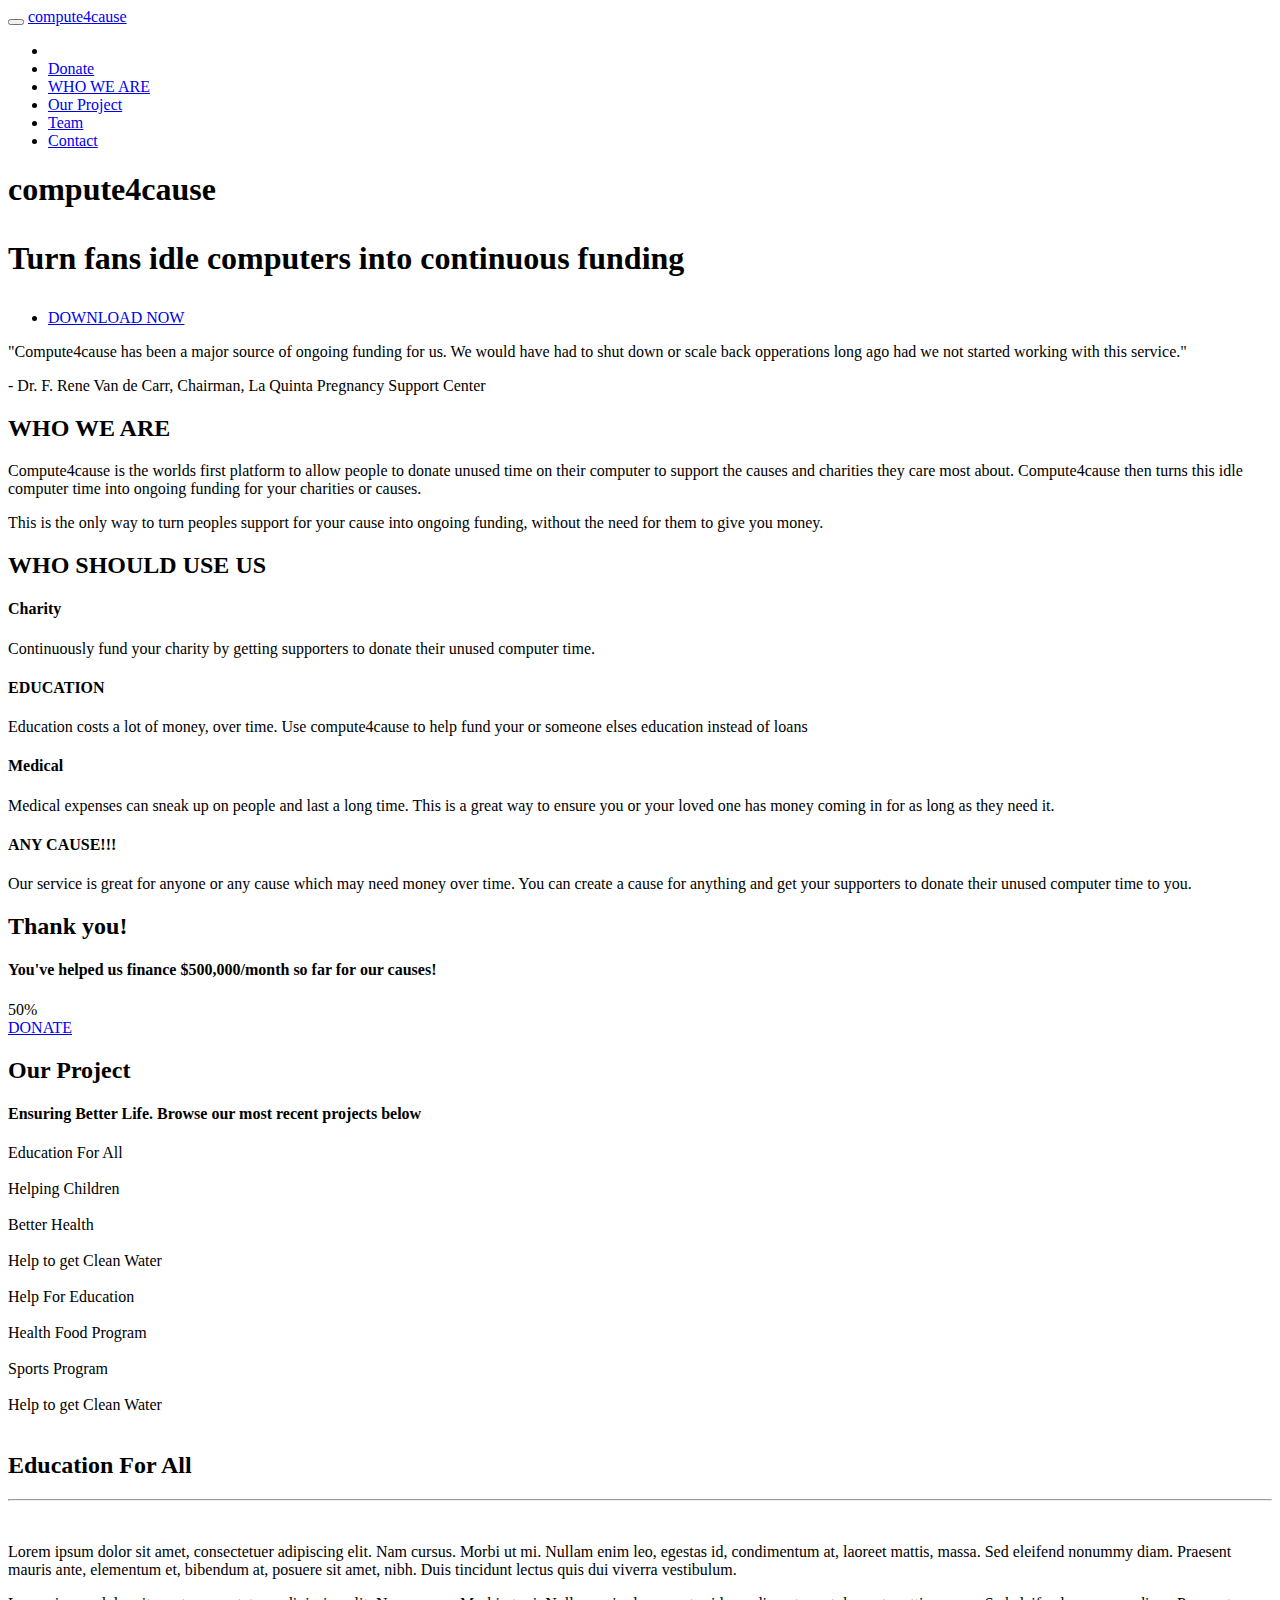
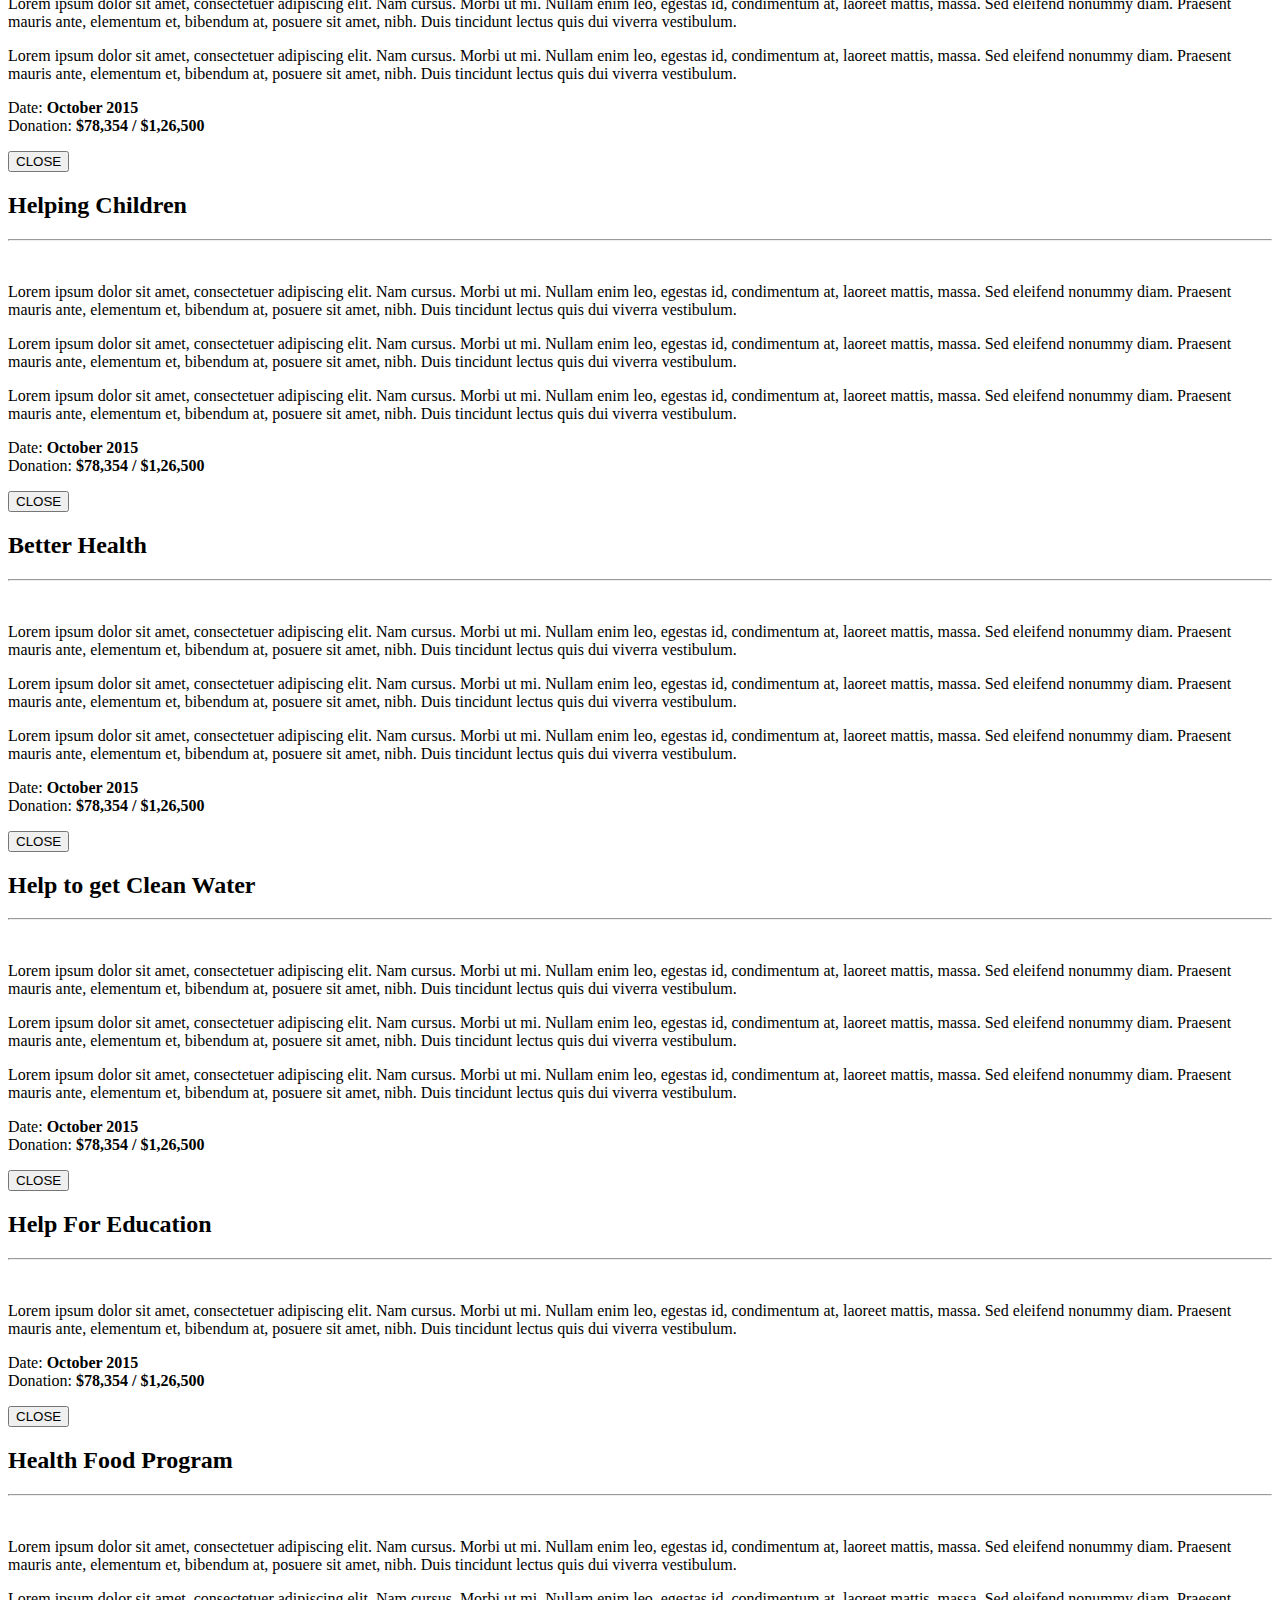
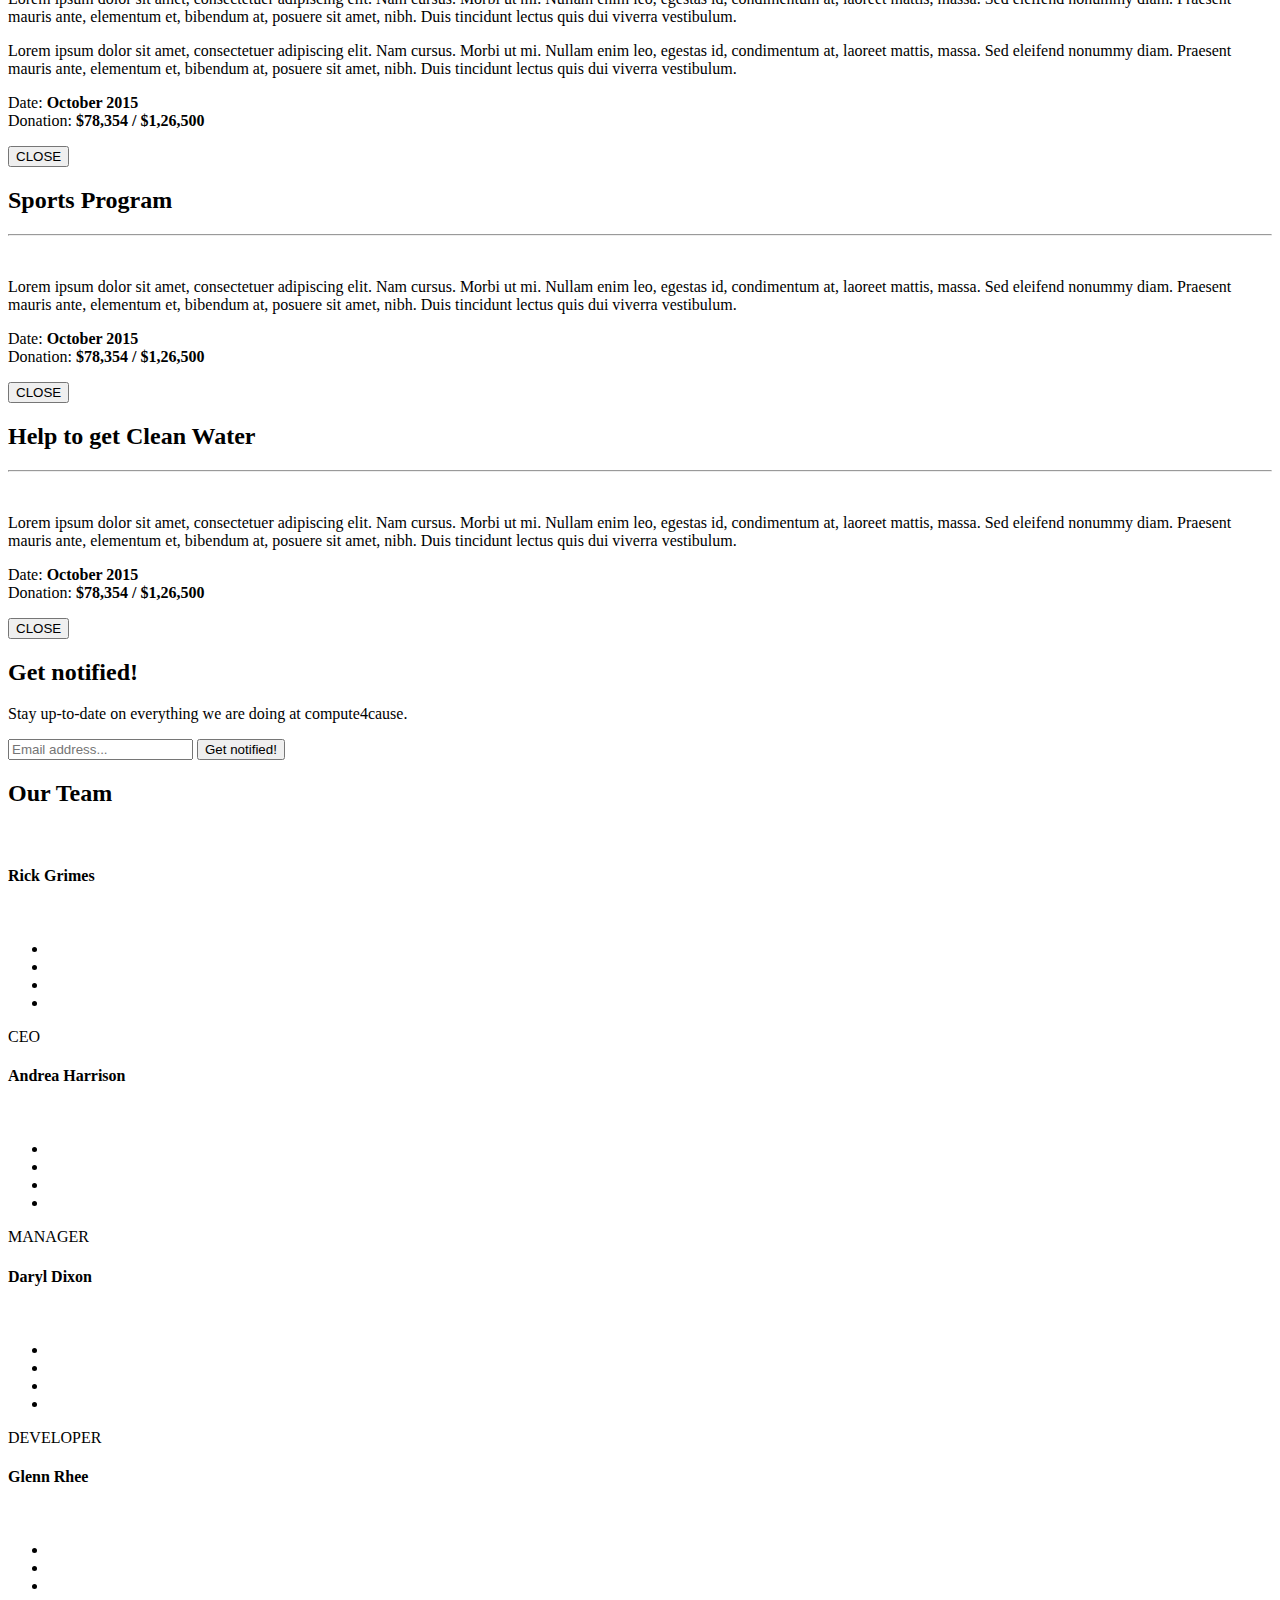
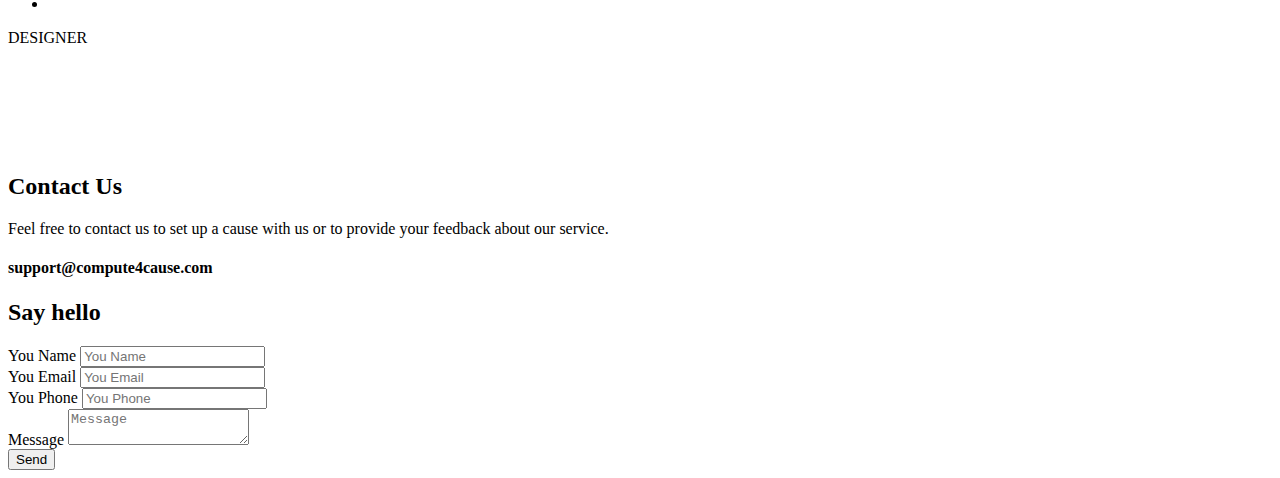
==== commit 2a9b86ad: "updated contact us and removed map section" ====
--- a/index.html
+++ b/index.html
@@ -592,11 +592,10 @@
         <div class="row">
             <div class="col-md-5">
                 <h2 class="headerline">Contact Us</h2>
-                <p>Feel free to contact us to provide some feedback on our templates, give us suggestions for new templates and themes, or to just say hello!
-                    Lorem ipsum dolor sit amet, consectetur adipiscing elit. Nulla convallis pulvinar vestibulum.</p>
-                <h2><i class="fa fa-phone"></i> (123) 456-7890</h2>
-                <h4><i class="fa fa-envelope fa-fw"></i> info@youwebsite.com<br>
-                    <i class="fa fa-map-marker fa-fw"></i> 2345 Some Ave, New York, NY 23458</h4>
+                <p>Feel free to contact us to set up a cause with us or to provide your feedback about our service.</p>
+              
+                <h4><i class="fa fa-envelope fa-fw"></i> support@compute4cause.com<br>
+                   
             </div>
             <div class="col-md-5 col-md-offset-2">
                 <h2 class="headerline">Say hello</h2>
@@ -640,22 +639,6 @@
     </div>
 </section>
 
-<!-- Map Section -->
-<div id="map" class="wow fadeIn"></div>
-
-<section id="contact2" class="container-fluid text-center">
-    <div class="overlay"></div>
-    <div class="col-lg-6 col-lg-offset-3">
-        <ul class="list-inline lead">
-            <li><a href="/"><i class="fa fa-facebook fa-inverse fa-2x fa-fw"></i></a></li>
-            <li><a href="/"><i class="fa fa-twitter fa-inverse fa-2x fa-fw"></i></a></li>
-            <li><a href="/"><i class="fa fa-linkedin fa-inverse fa-2x fa-fw"></i></a></li>
-            <li><a href="/"><i class="fa fa-envelope fa-inverse fa-2x fa-fw"></i></a></li>
-        </ul>
-        <p>Copyright &copy; Your Website 2015</p>
-    </div>
-</section>
-
 <!-- jQuery -->
 <script src="js/jquery.js"></script>
 
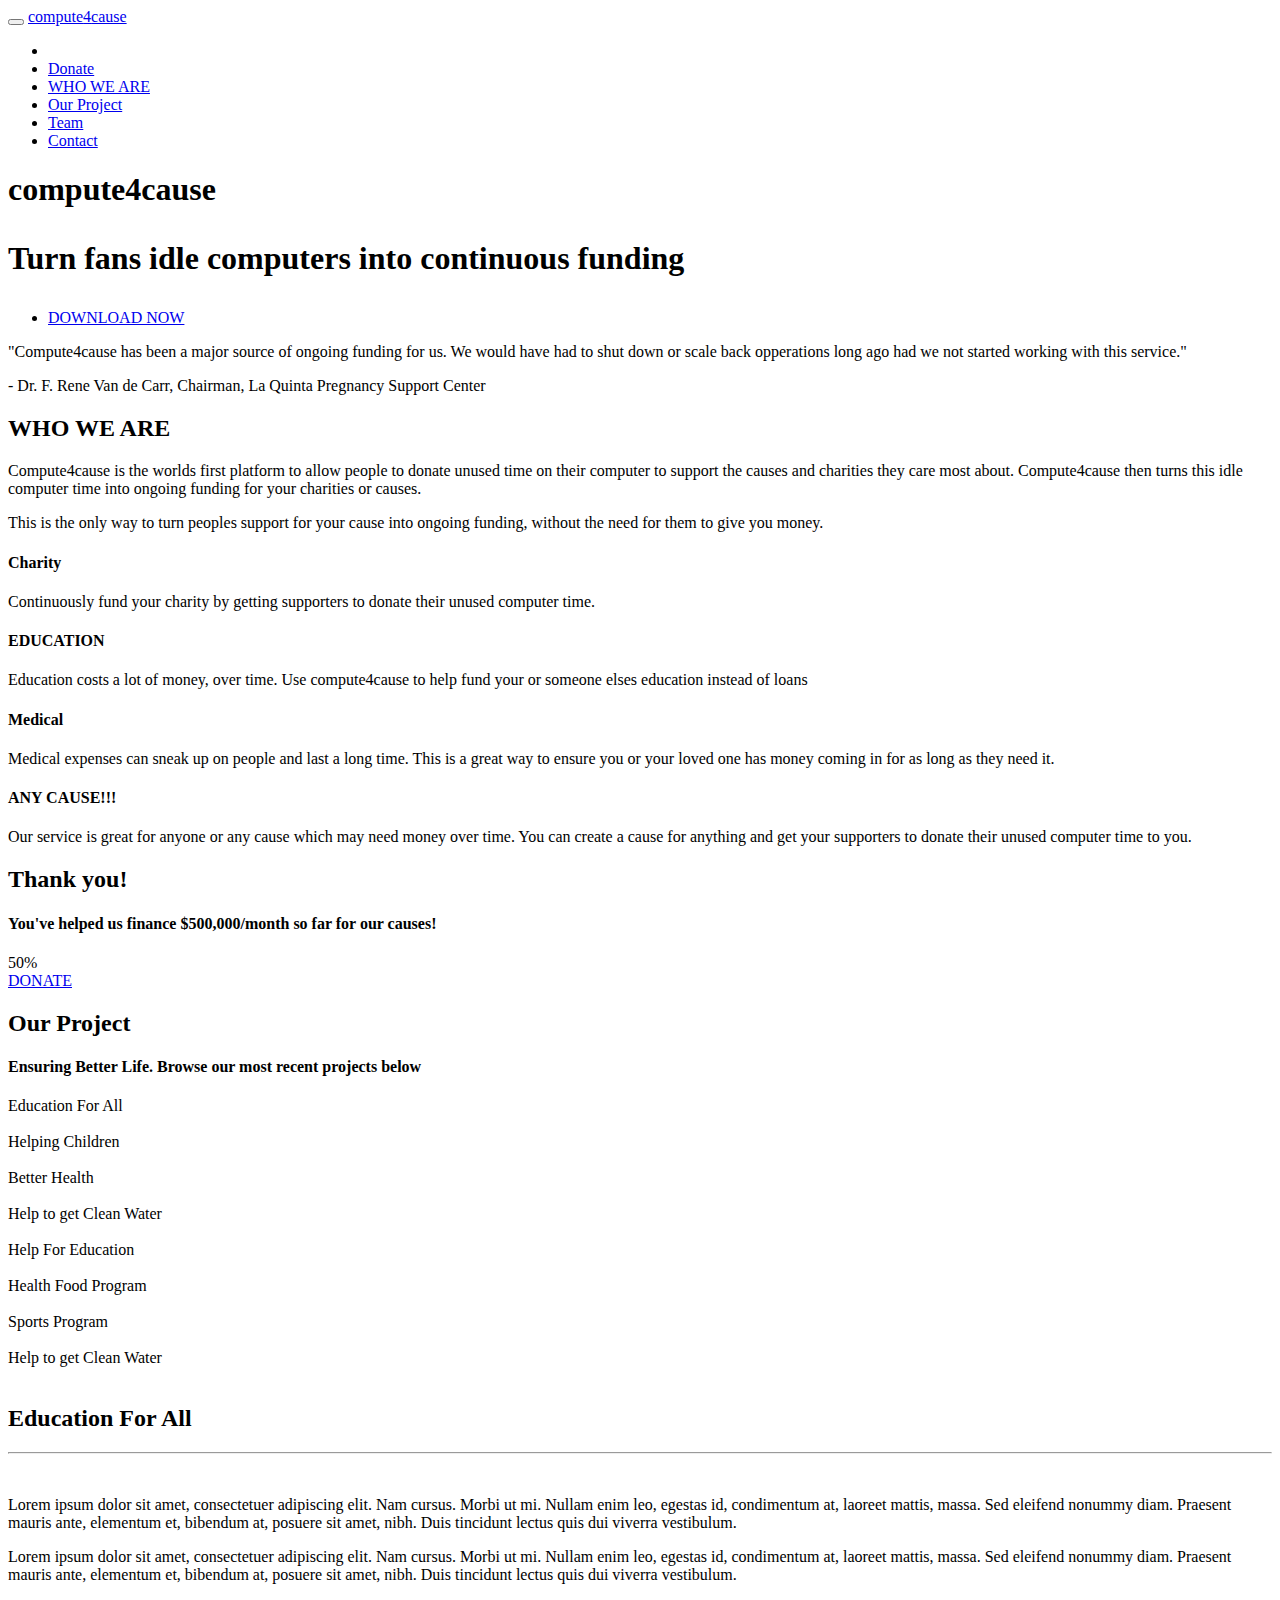
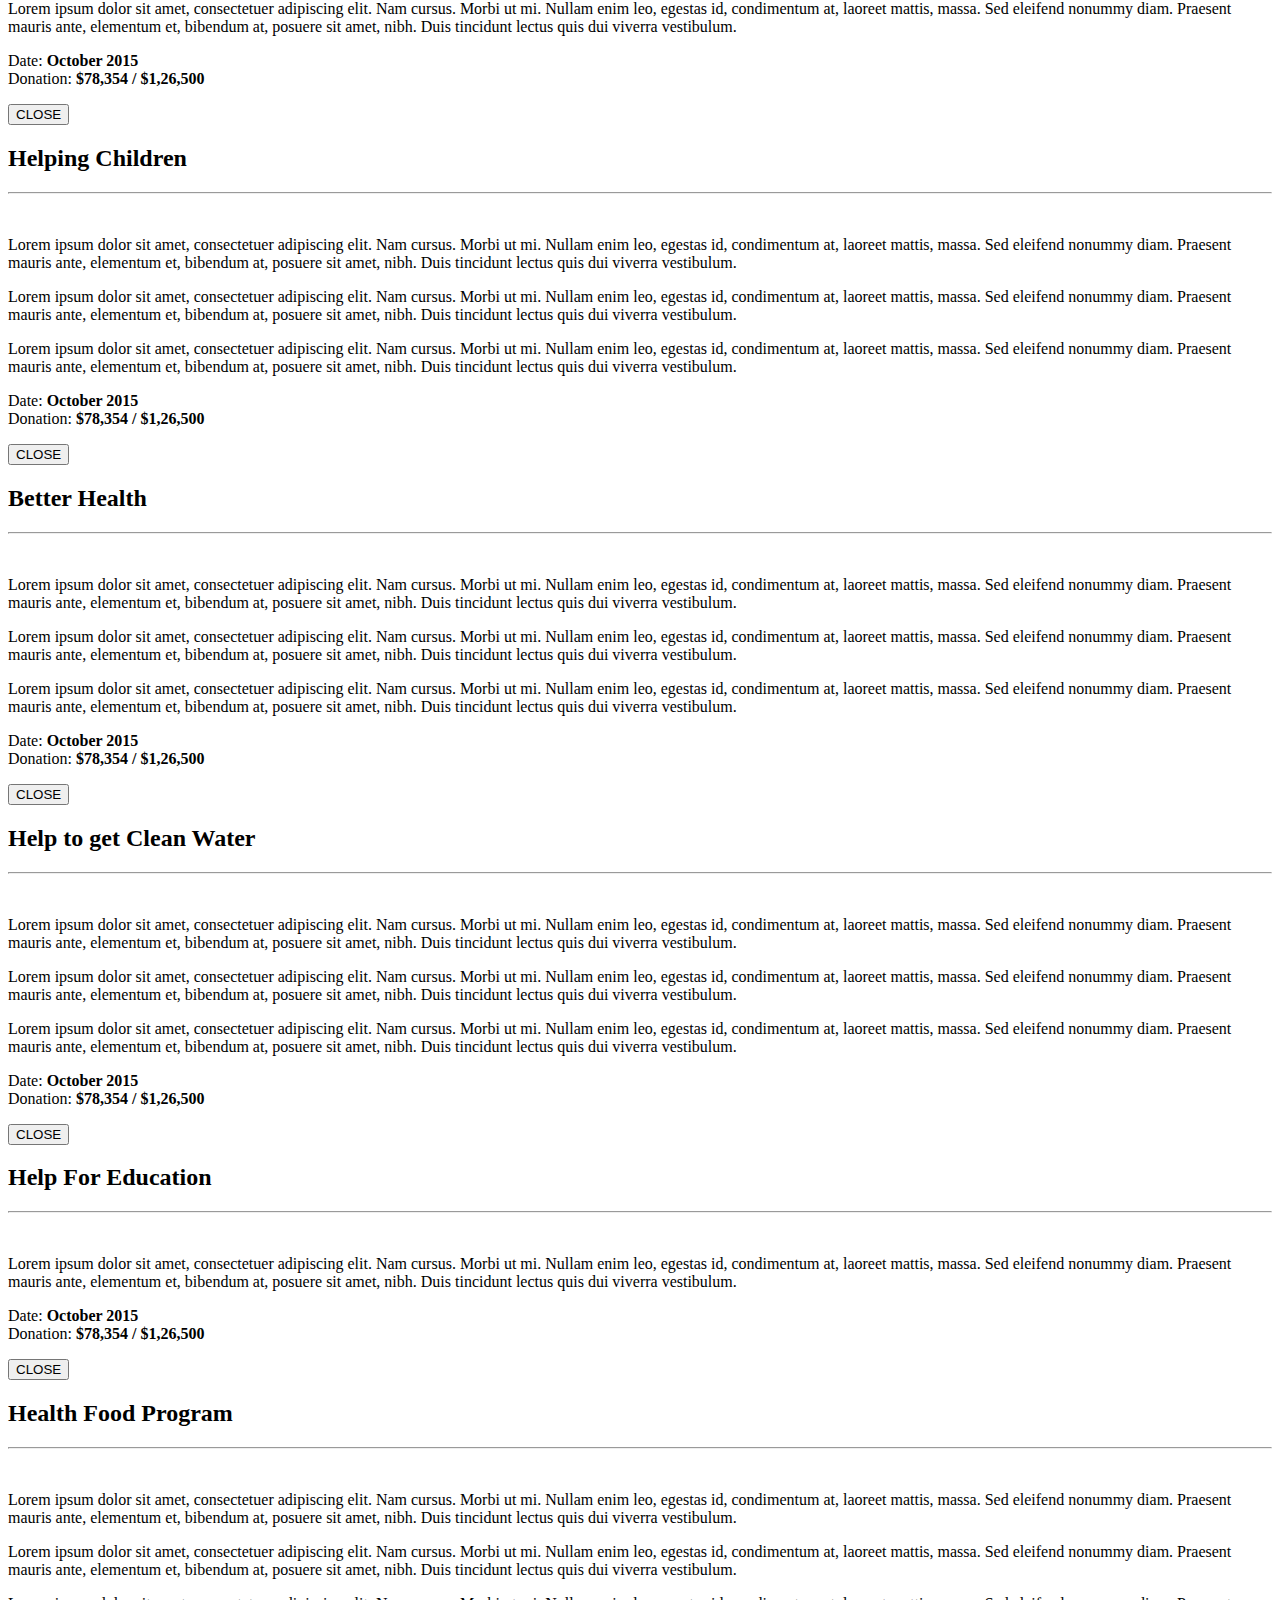
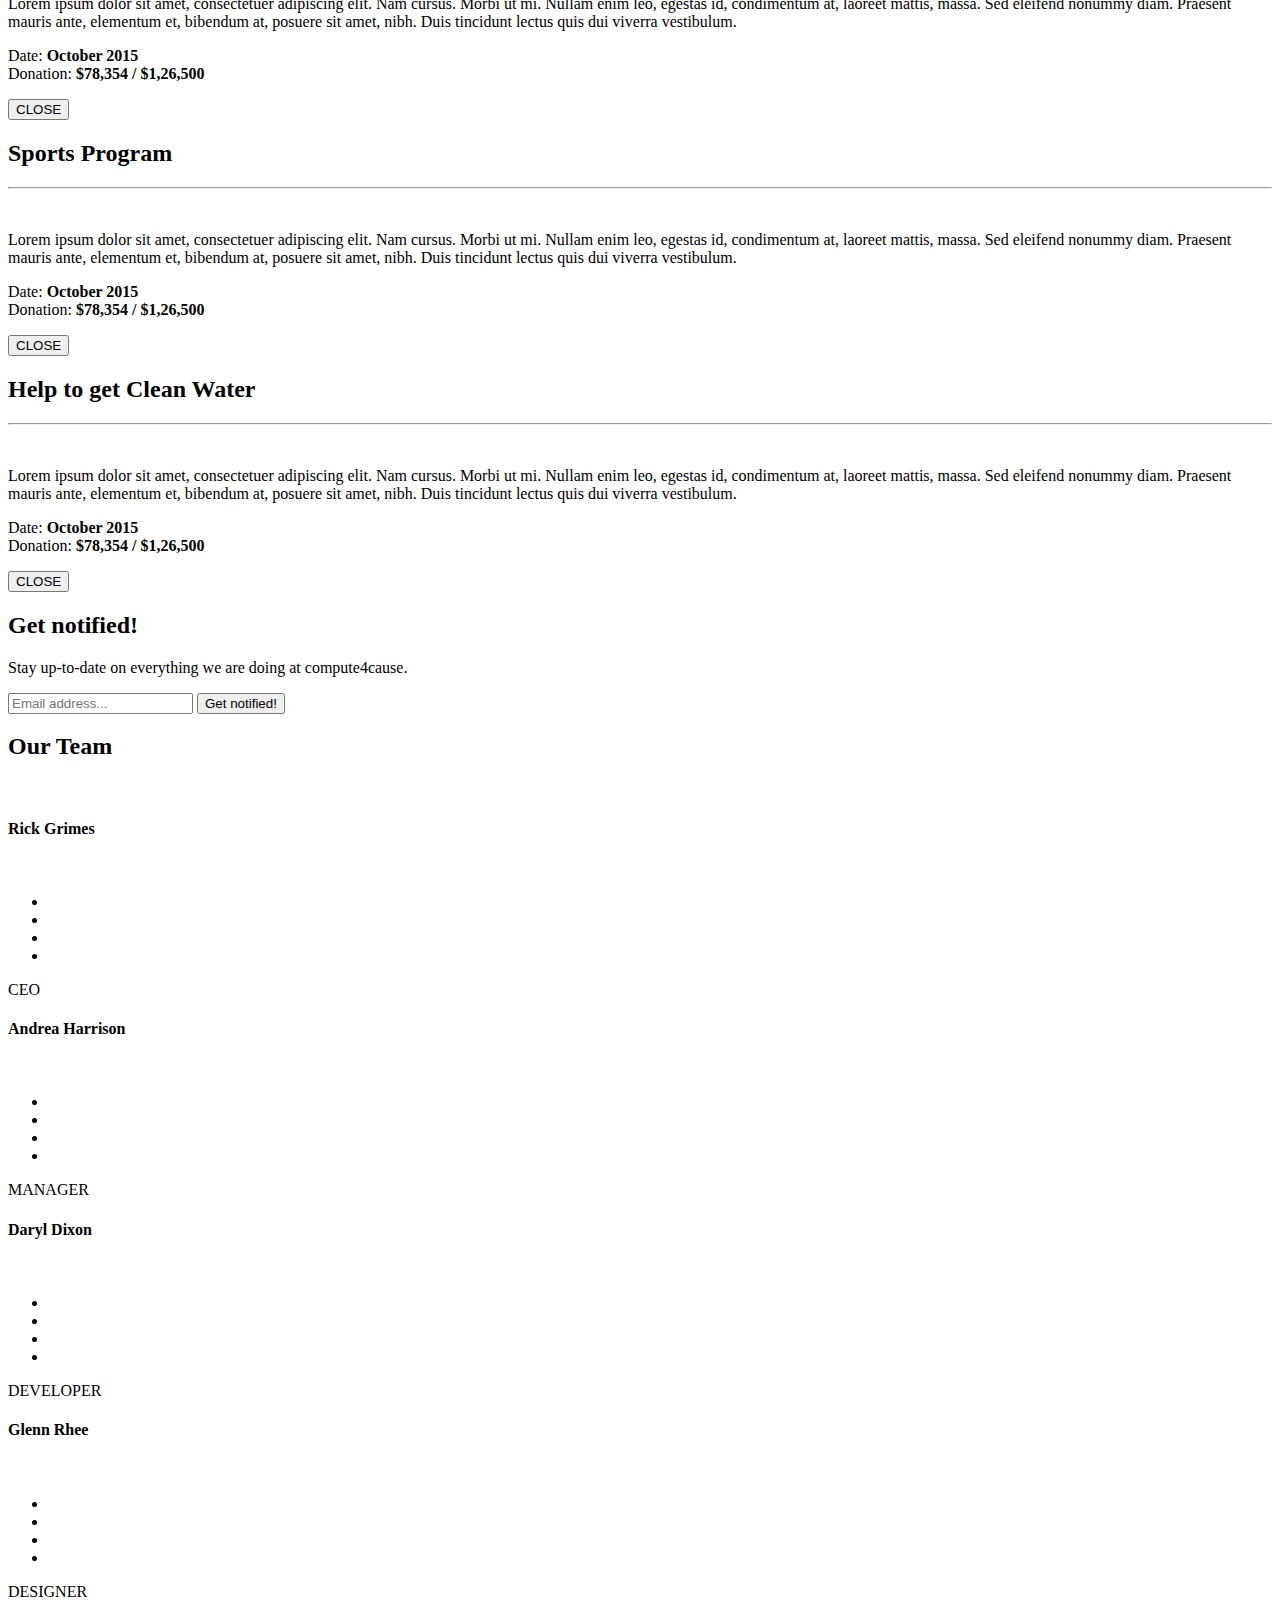
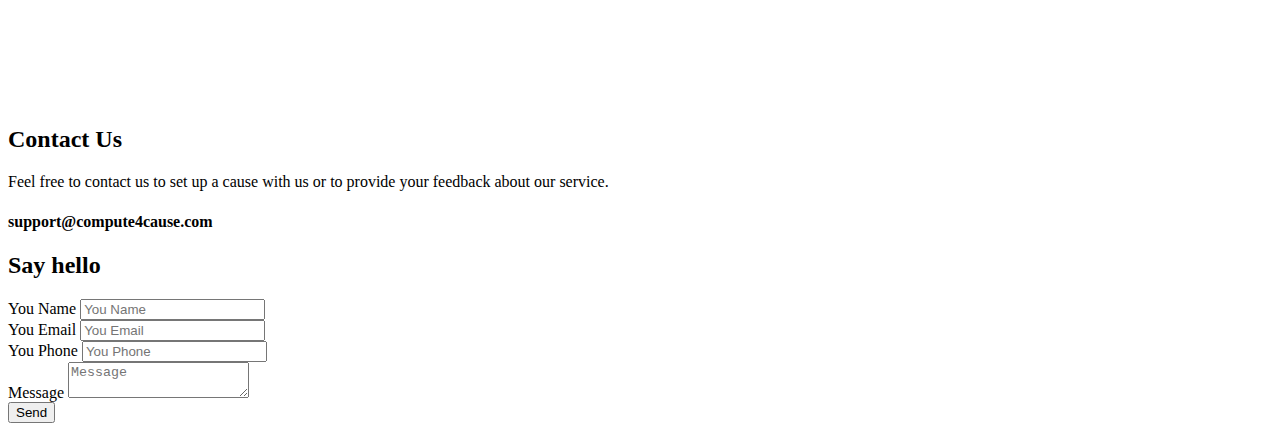
==== commit c500c4cc: "removing malformed headline" ====
--- a/index.html
+++ b/index.html
@@ -122,8 +122,6 @@
 <section id="about2" class="container-fluid">
     <div class="row split-padding5">
         <div class="col-lg-3 col-sm-6">
-            <h2 class="headerline">WHO SHOULD USE US</h2>
-          
             <h4 class="headerline">Charity</h4>
             <p>Continuously fund your charity by getting supporters to donate their unused computer time.</p>
         </div>
@@ -140,7 +138,7 @@
             <p>Our service is great for anyone or any cause which may need money over time. You can create a cause for anything and get your supporters to donate their unused computer time to you. </p>
         </div>
     </div>
- 
+</section>
     
 <!-- Progress Section -->
 <section id="progress" class="container-fluid text-center">
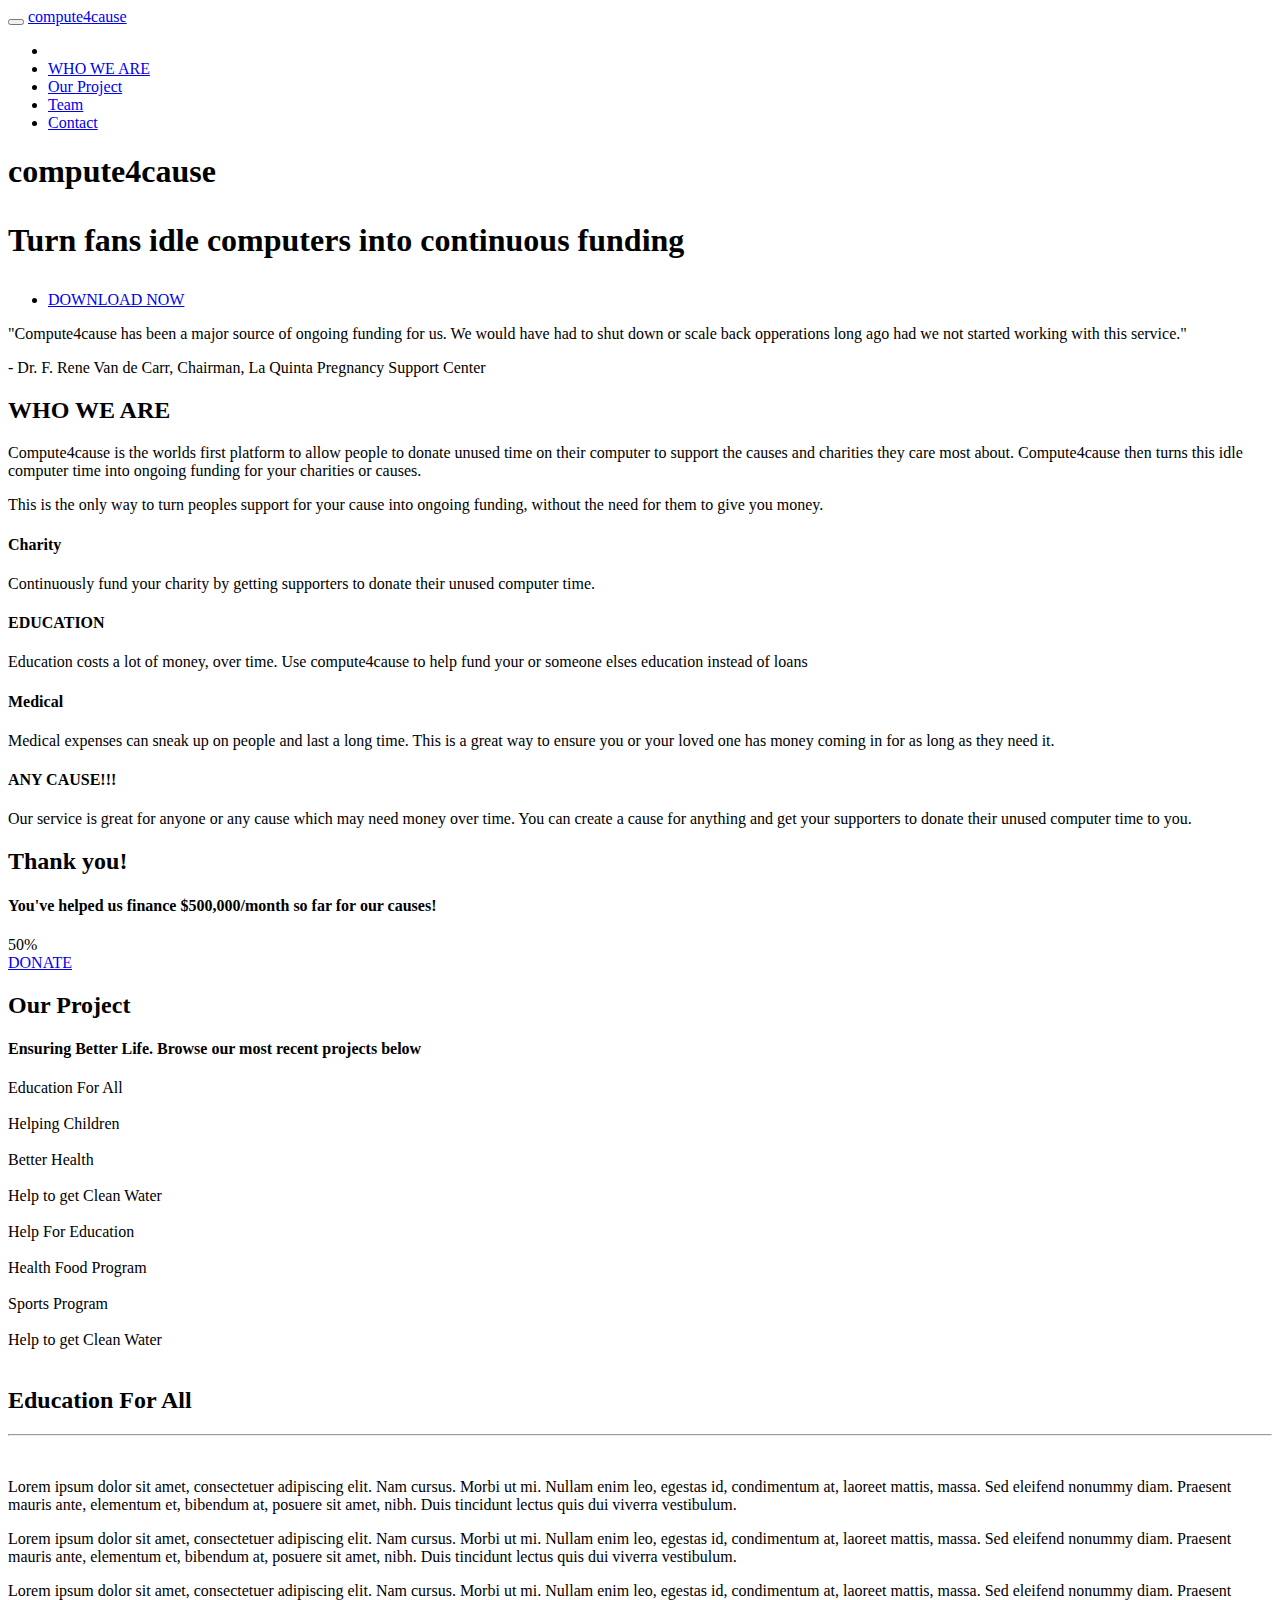
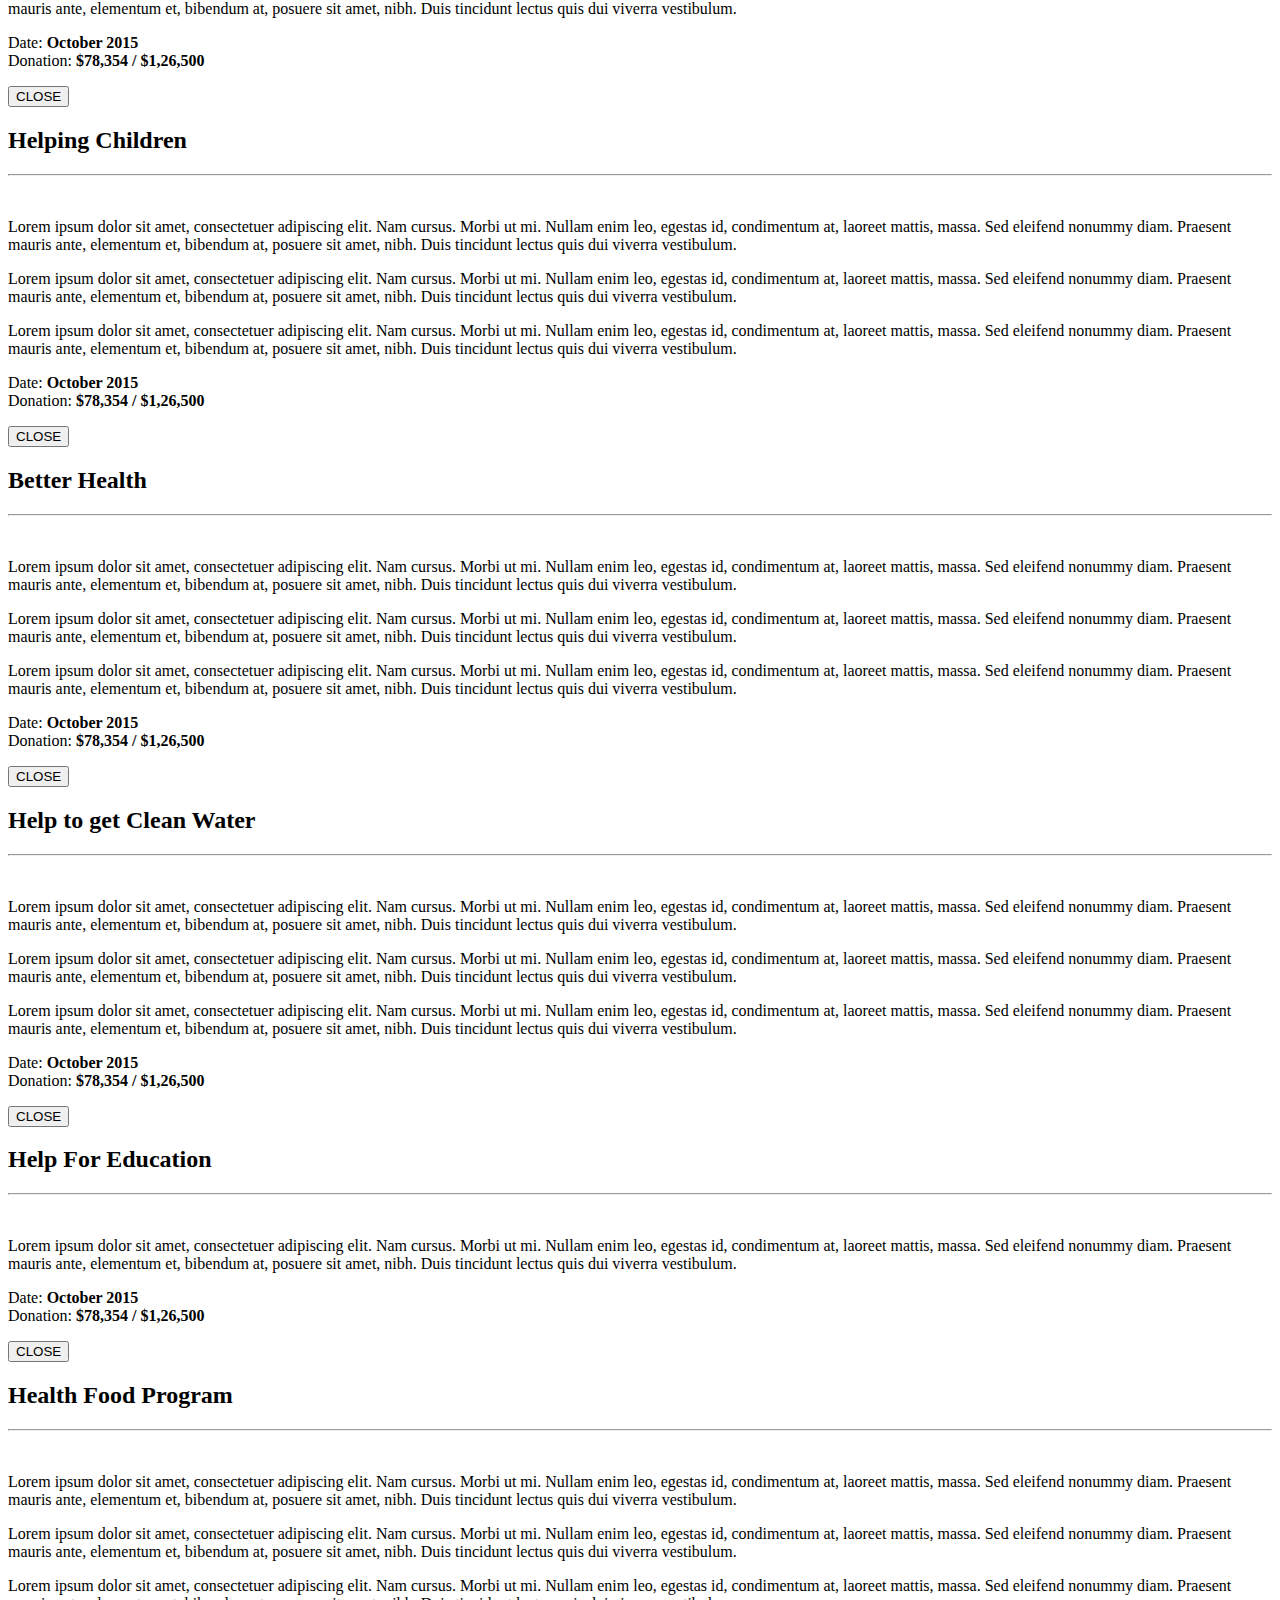
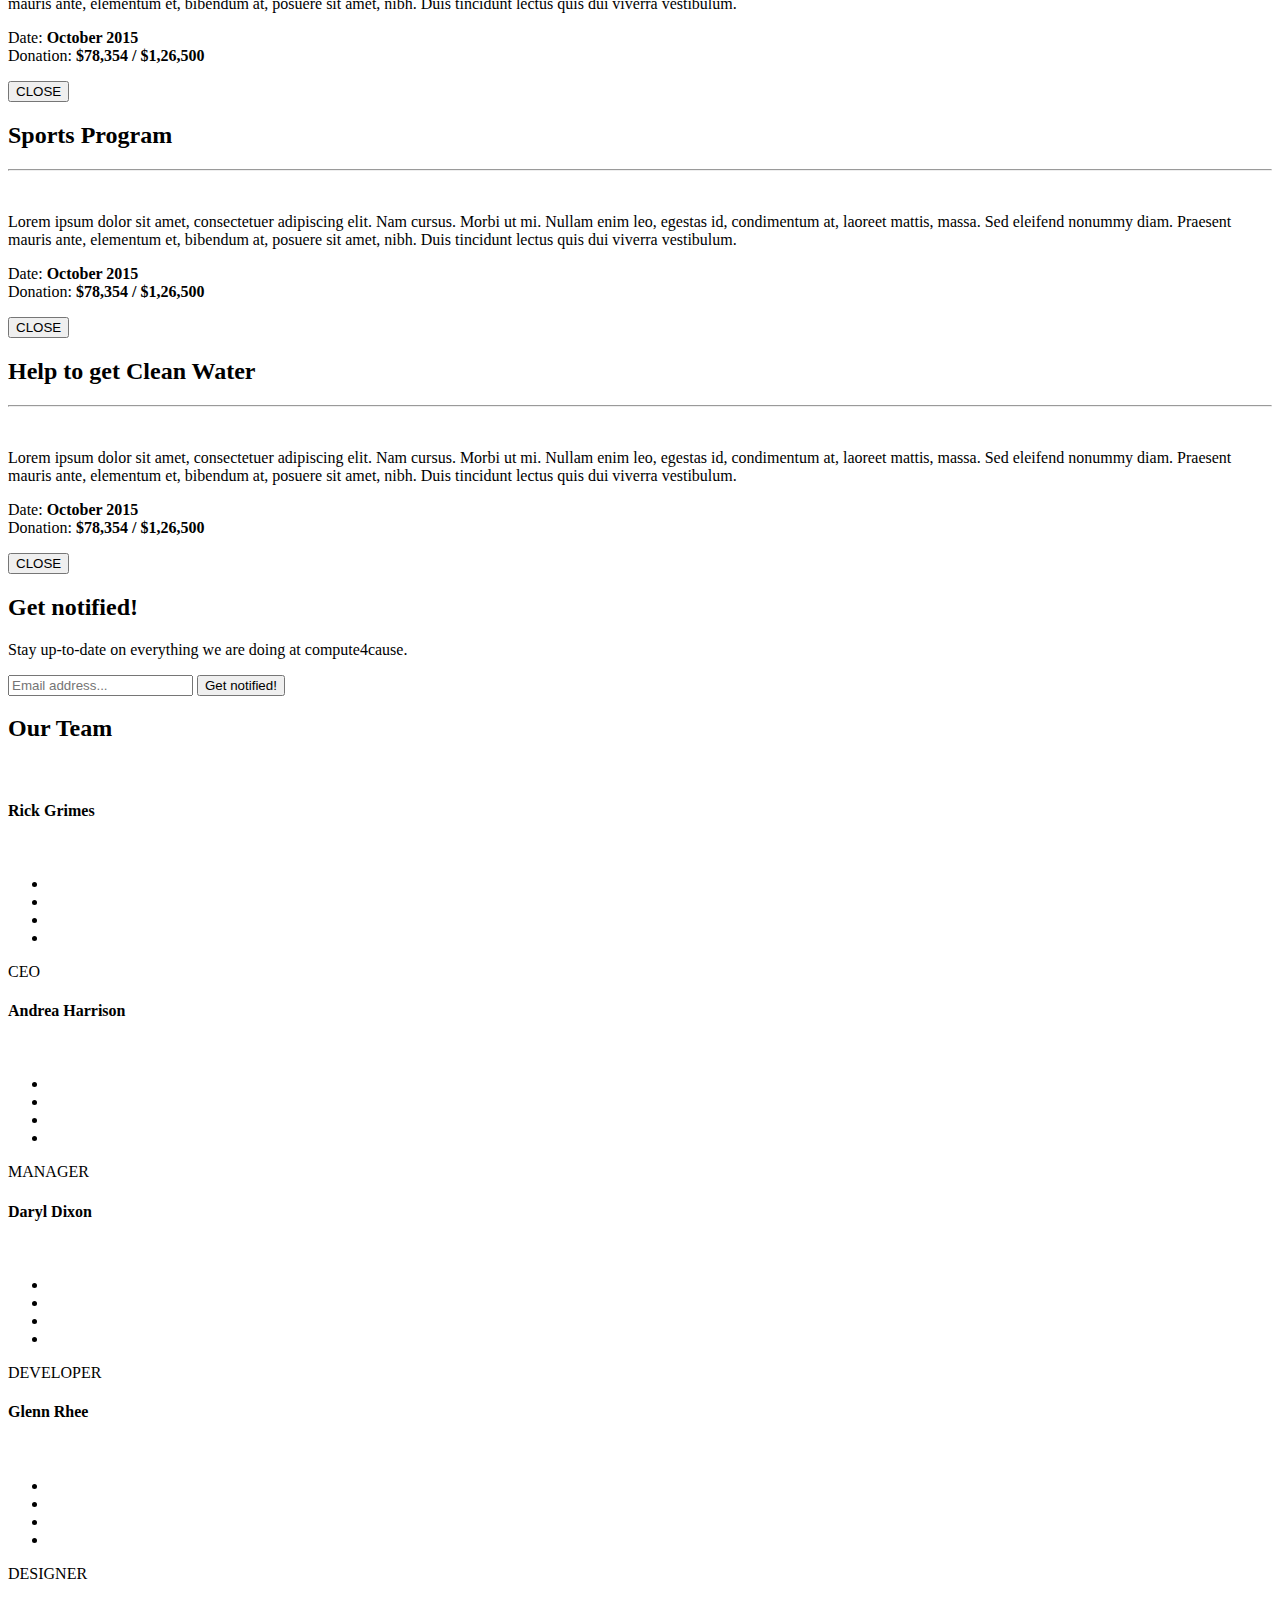
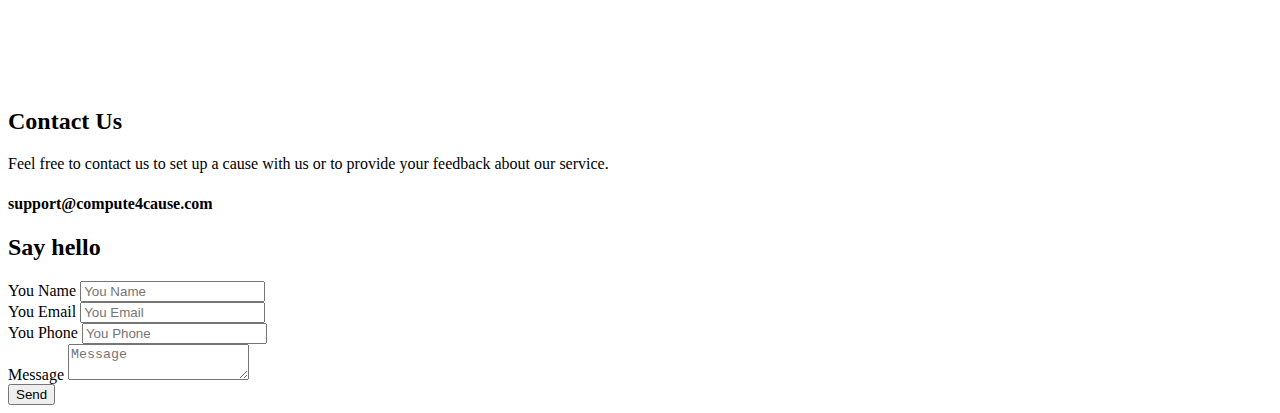
==== commit 3e988859: "removing Donate link" ====
--- a/index.html
+++ b/index.html
@@ -55,9 +55,6 @@
                 <!-- Hidden li included to remove active class from about link when scrolled up past about section -->
                 <li class="hidden">
                     <a href="#page-top"></a>
-                </li>
-                <li>
-                    <a class="page-scroll" href="#action">Donate</a>
                 </li>
                 <li>
                     <a class="page-scroll" href="#about">WHO WE ARE</a>
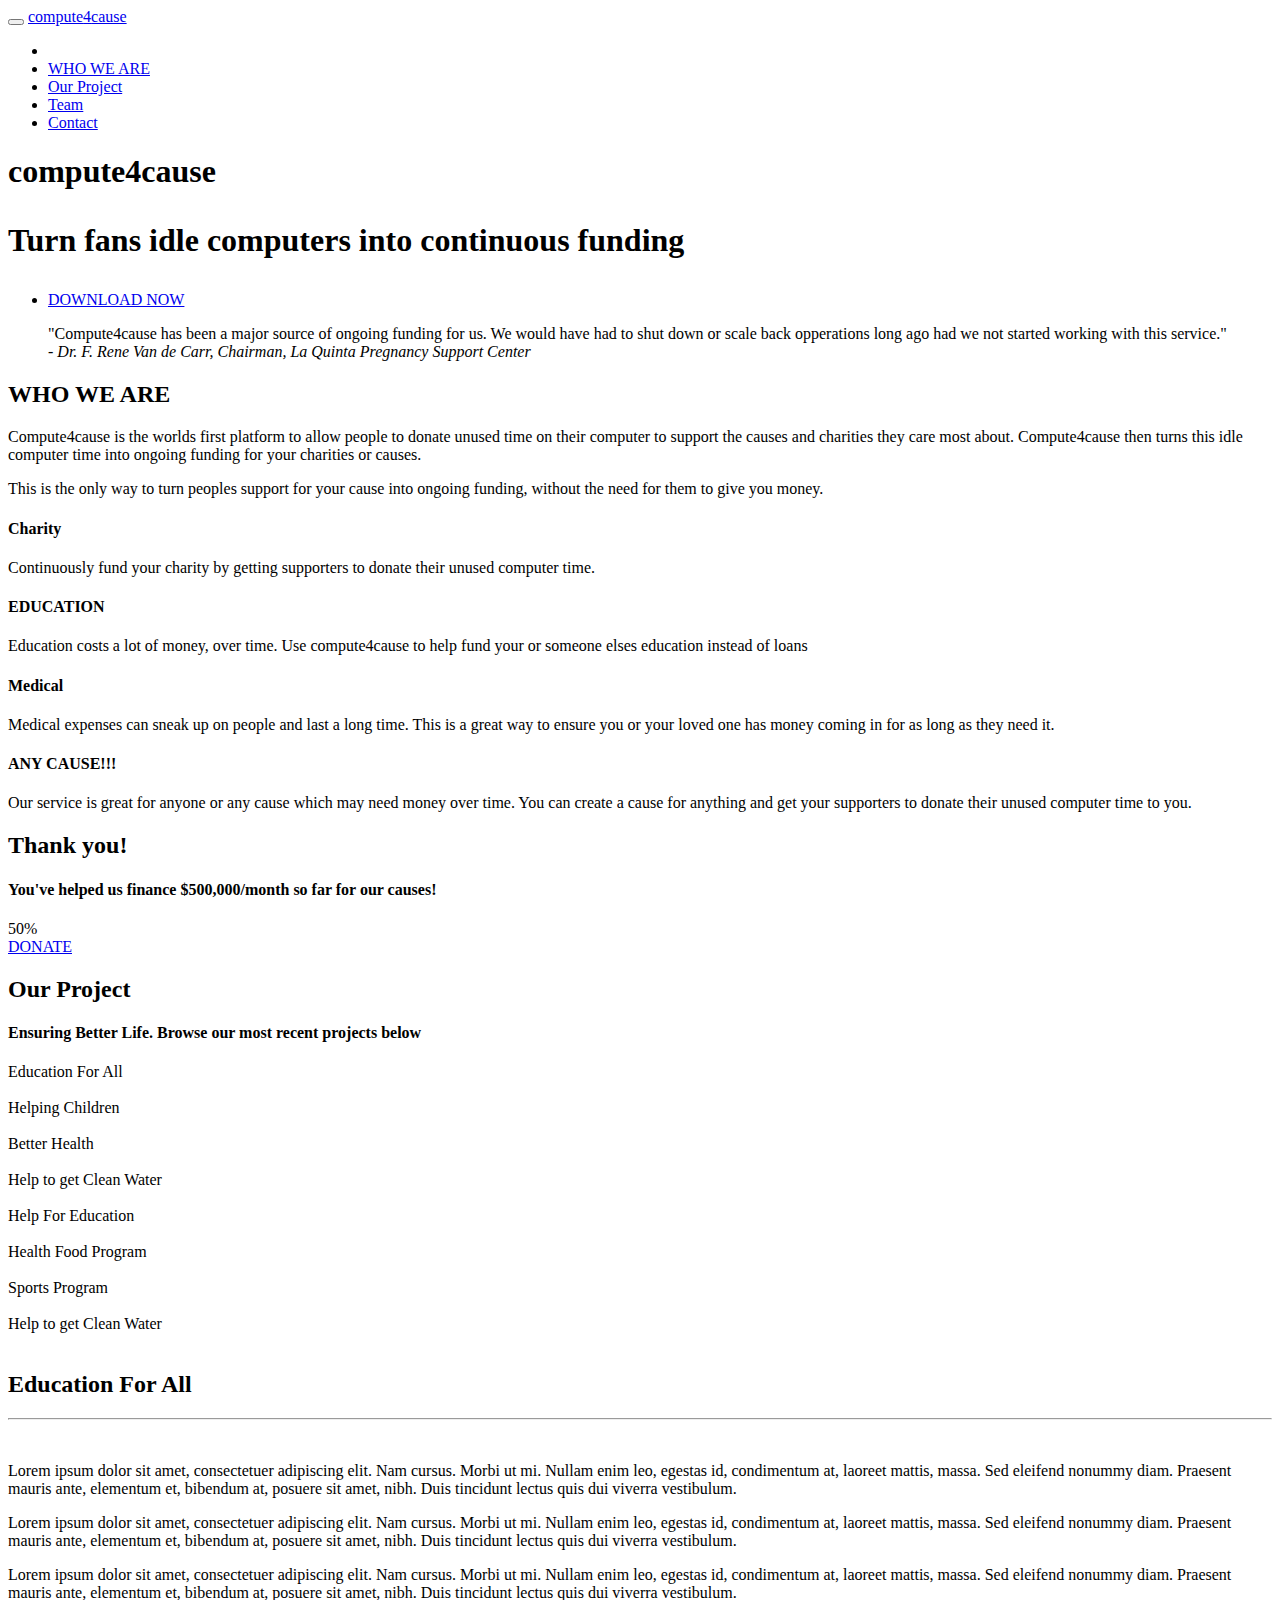
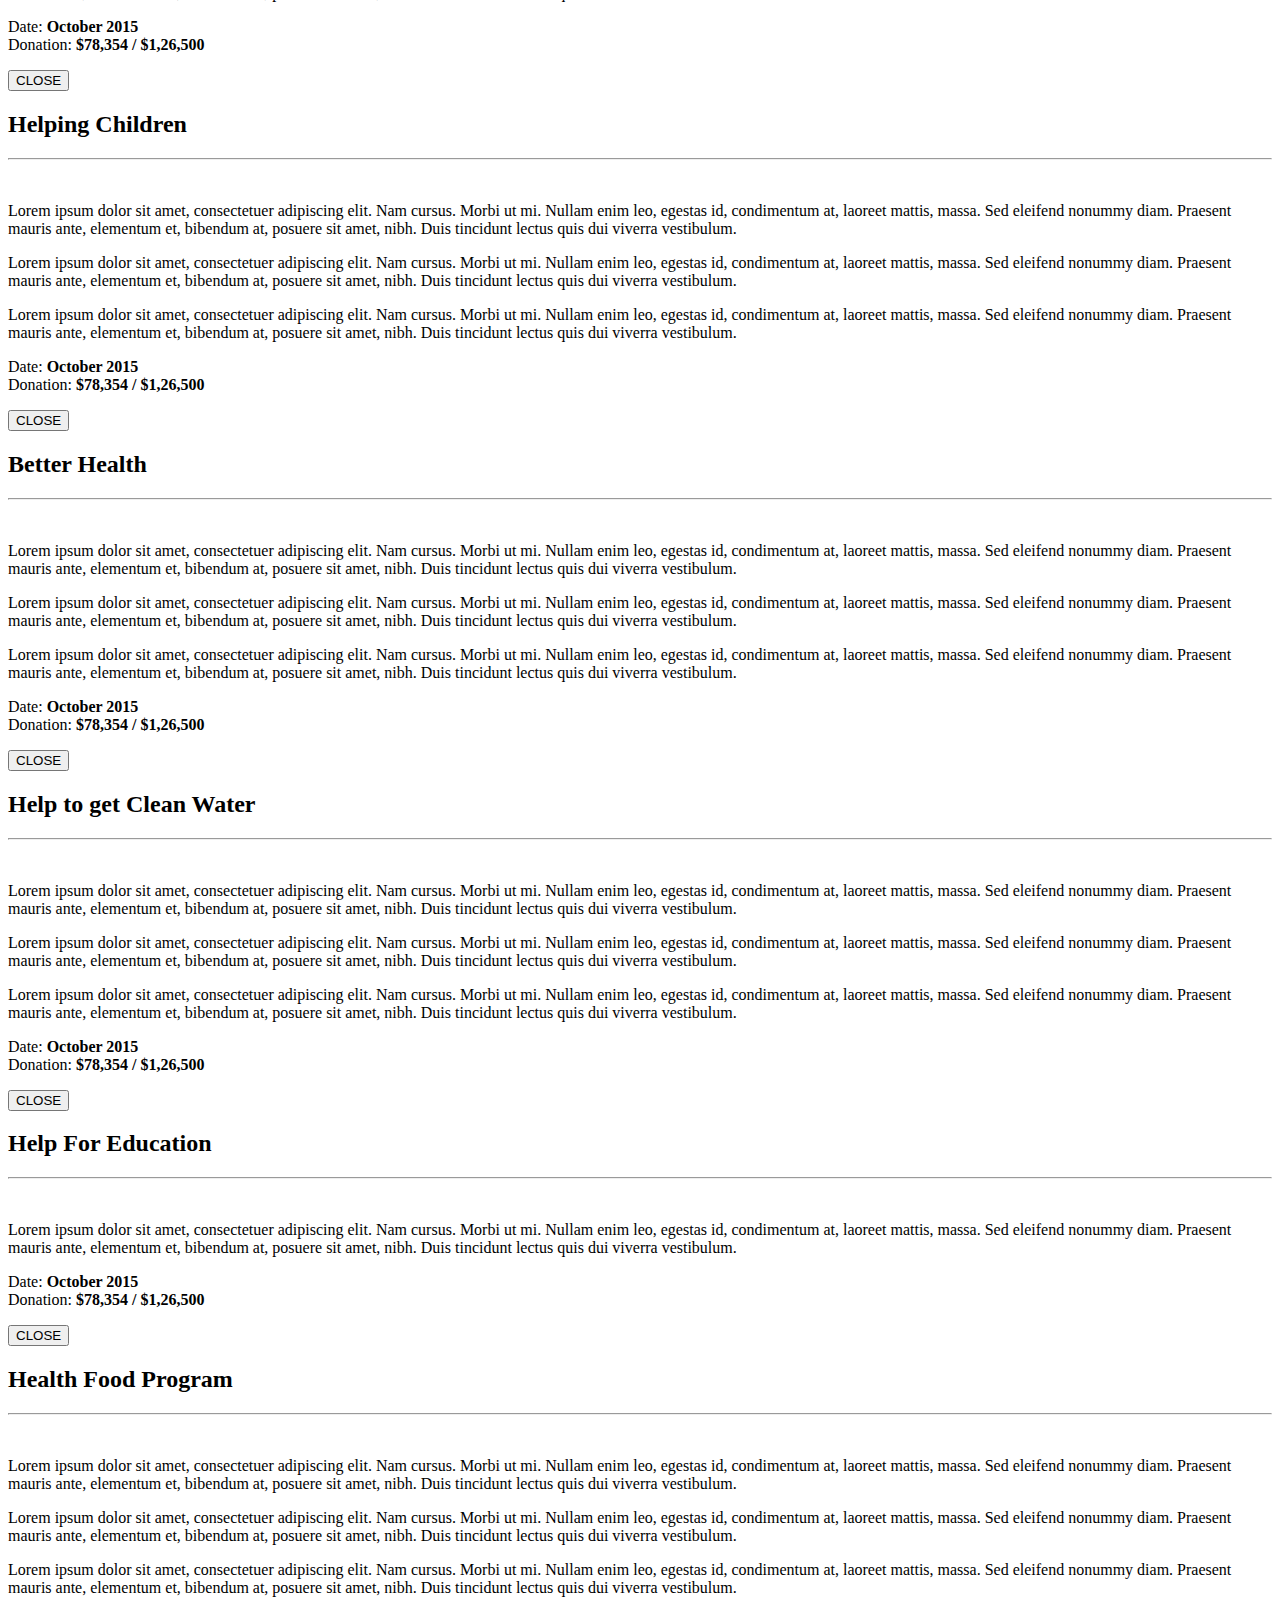
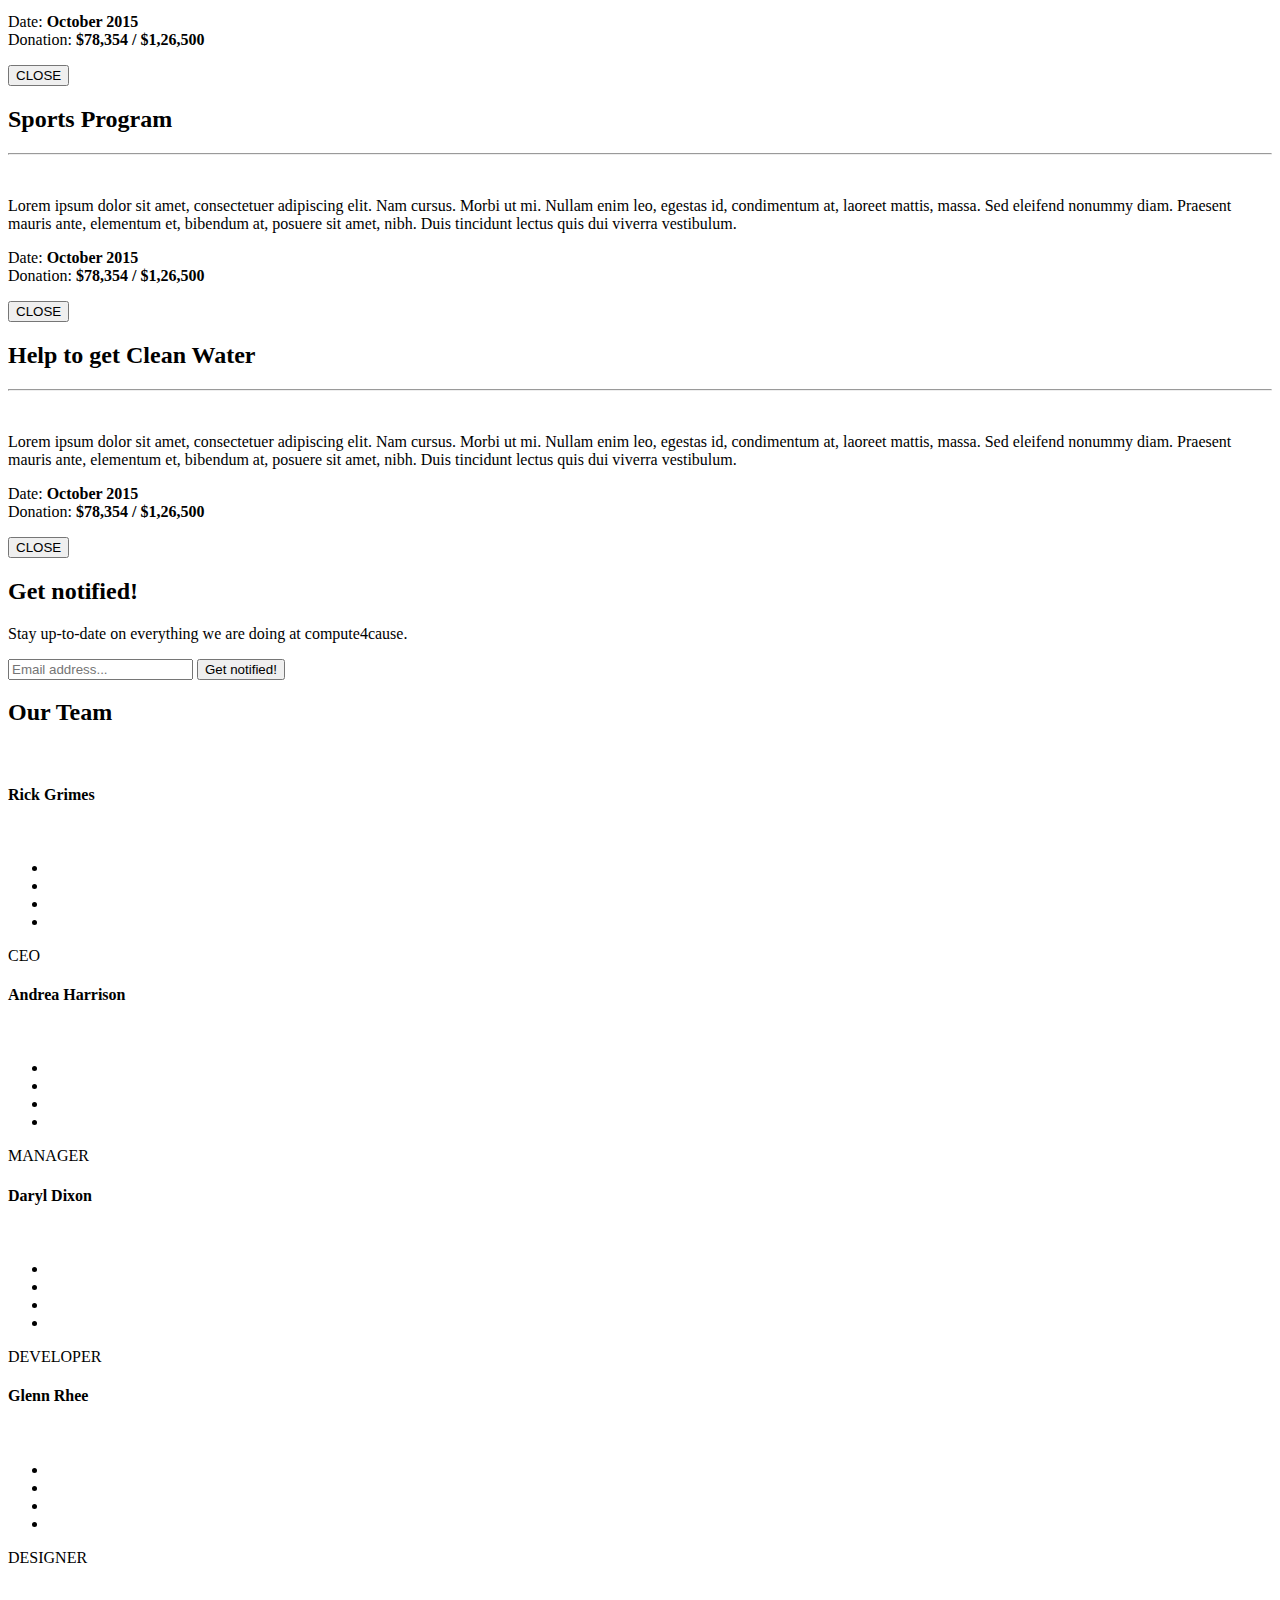
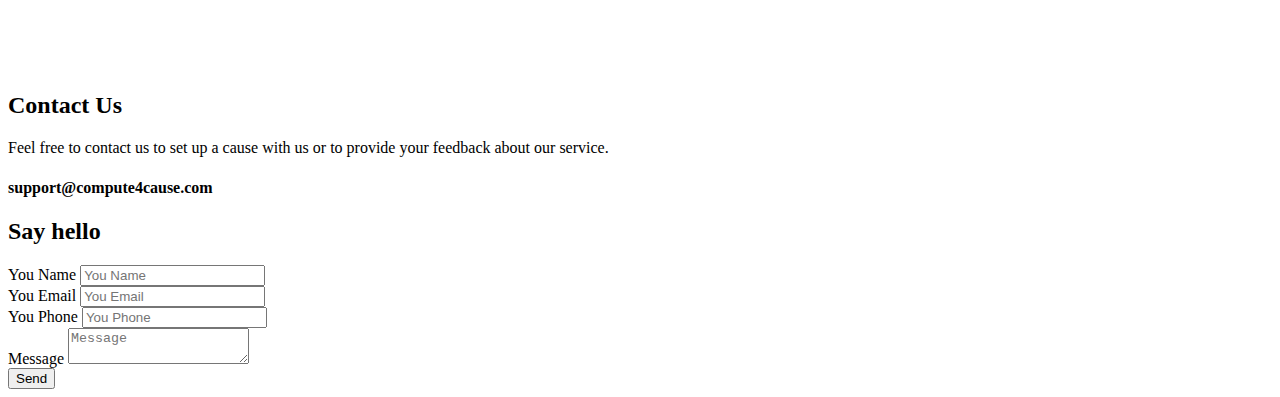
==== commit 505deb59: "styling quote" ====
--- a/index.html
+++ b/index.html
@@ -95,8 +95,8 @@
 <!-- Countdown -->
 <section id="countdown" class="container-fluid text-center">
    
-    <p>"Compute4cause has been a major source of ongoing funding for us. We would have had to shut down or scale back opperations long ago had we not started working with this service."</p>
-    <p>- Dr. F. Rene Van de Carr, Chairman, La Quinta Pregnancy Support Center</p>
+    <blockquote>"Compute4cause has been a major source of ongoing funding for us. We would have had to shut down or scale back opperations long ago had we not started working with this service."</blockqupte>
+    <em>- Dr. F. Rene Van de Carr, Chairman, La Quinta Pregnancy Support Center</em>
     <!-- countdown -->
     <div id="clock"></div>
 </section>
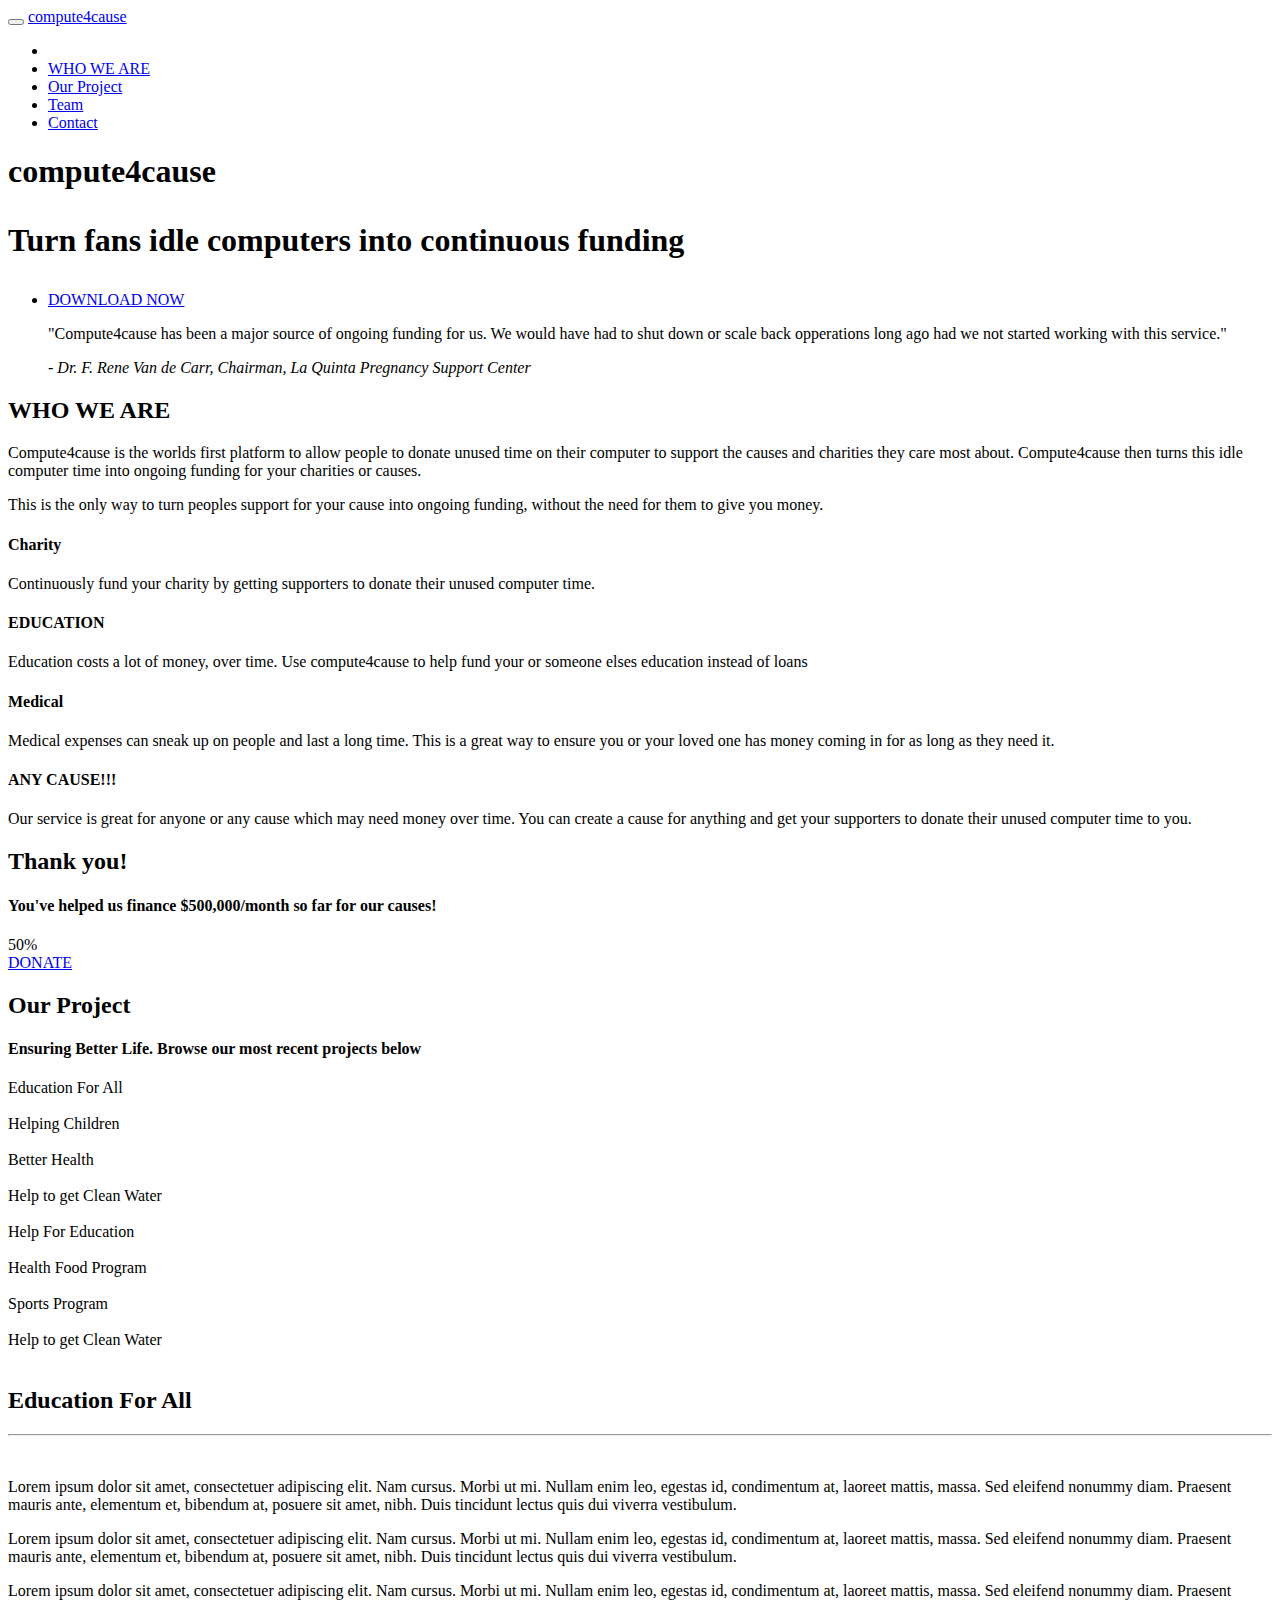
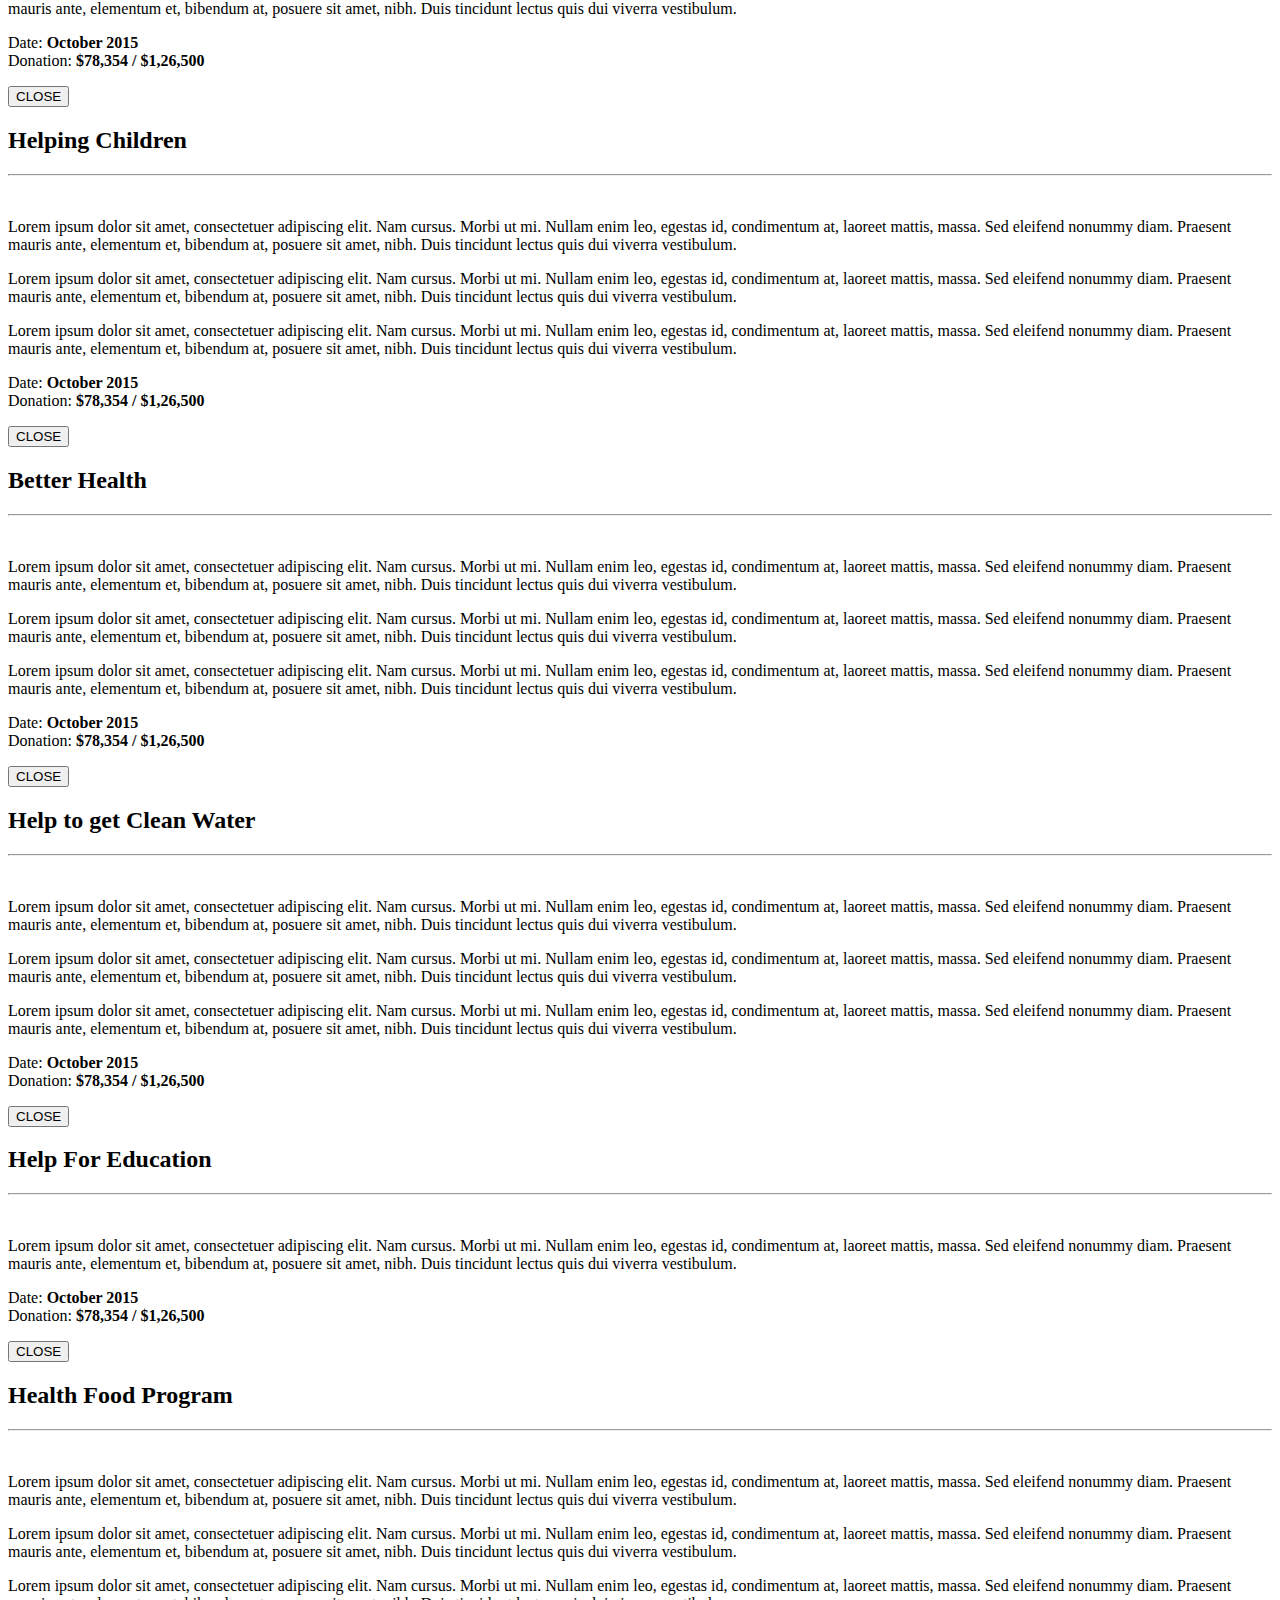
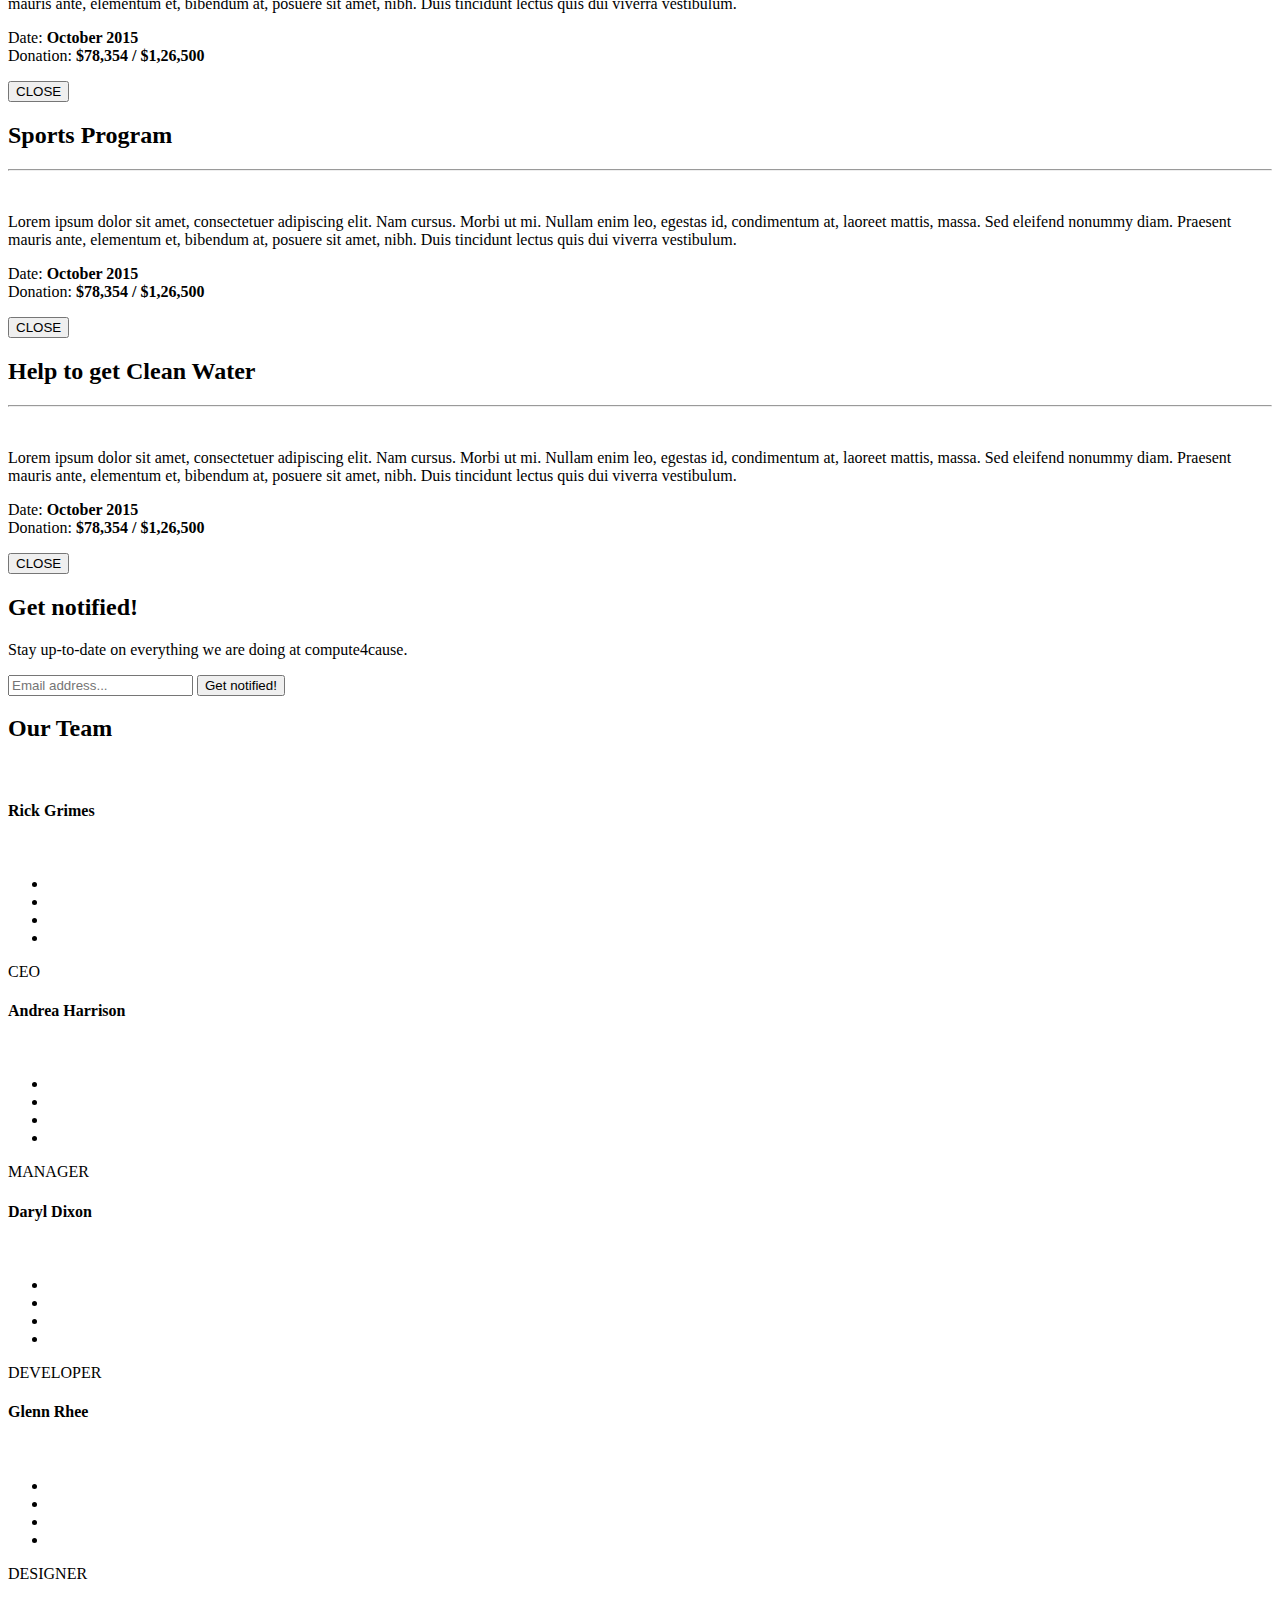
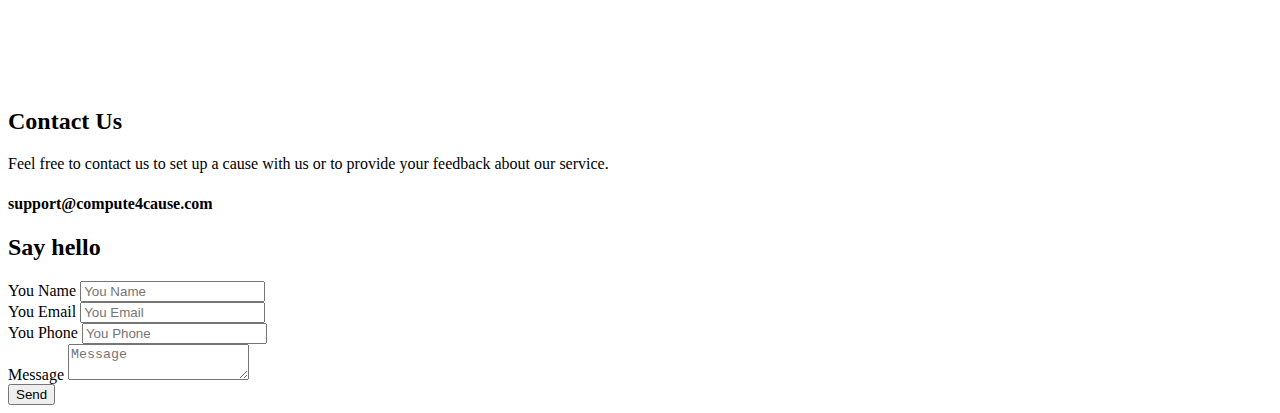
==== commit f9293630: "Update index.html" ====
--- a/index.html
+++ b/index.html
@@ -95,7 +95,7 @@
 <!-- Countdown -->
 <section id="countdown" class="container-fluid text-center">
    
-    <blockquote>"Compute4cause has been a major source of ongoing funding for us. We would have had to shut down or scale back opperations long ago had we not started working with this service."</blockqupte>
+    <p><blockquote>"Compute4cause has been a major source of ongoing funding for us. We would have had to shut down or scale back opperations long ago had we not started working with this service."</blockqupte></p>
     <em>- Dr. F. Rene Van de Carr, Chairman, La Quinta Pregnancy Support Center</em>
     <!-- countdown -->
     <div id="clock"></div>
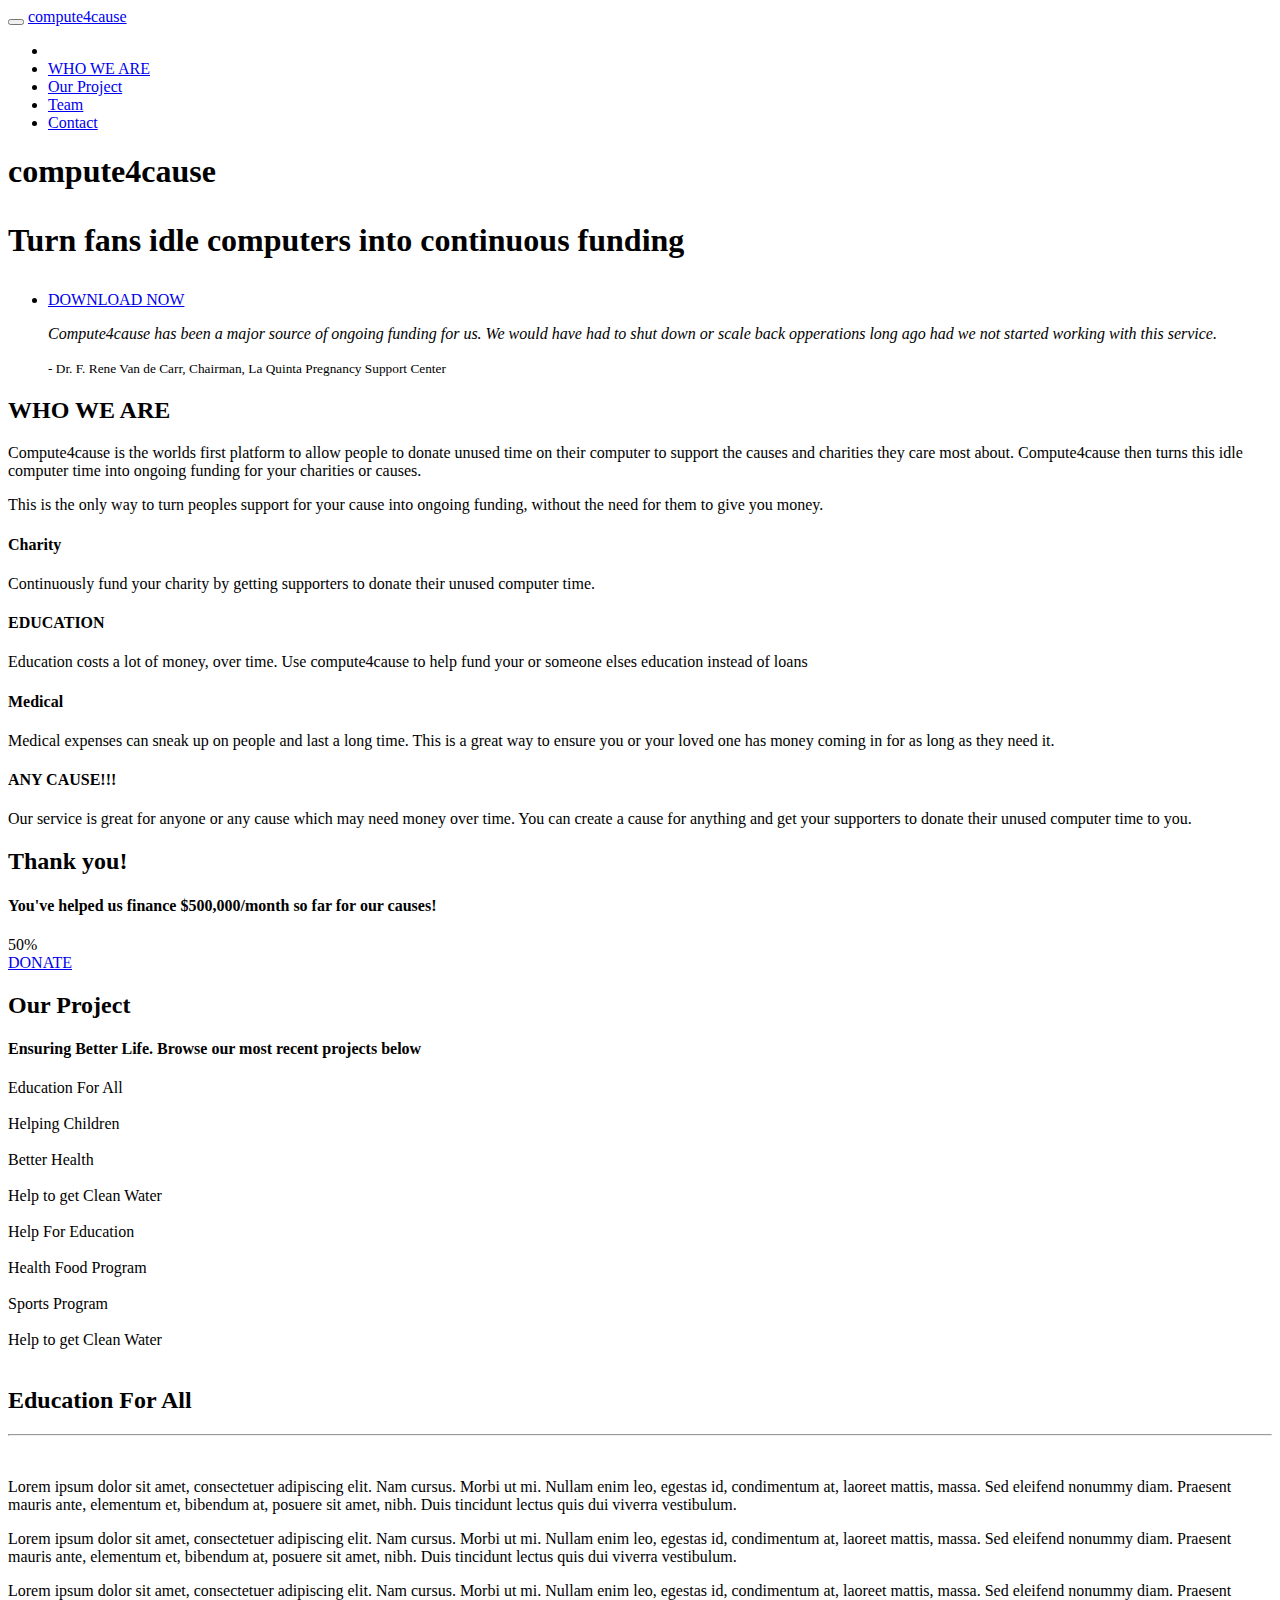
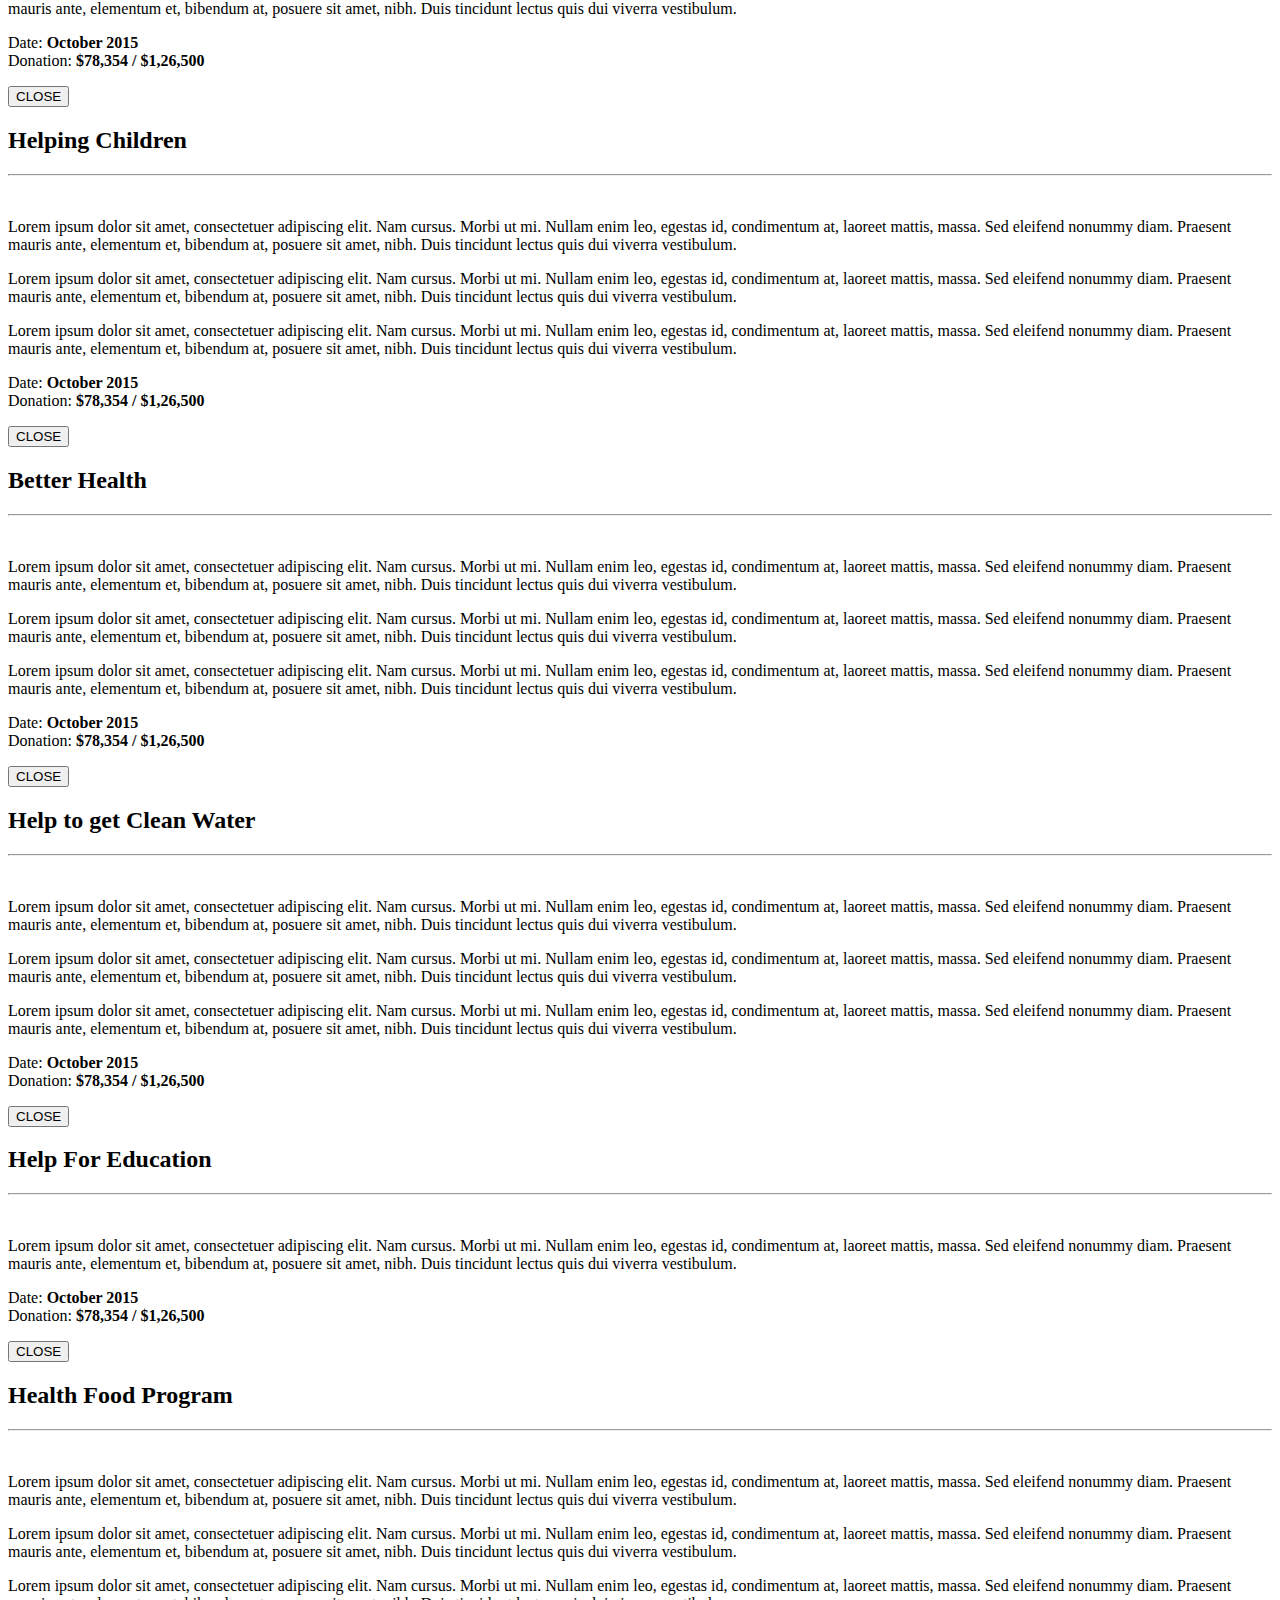
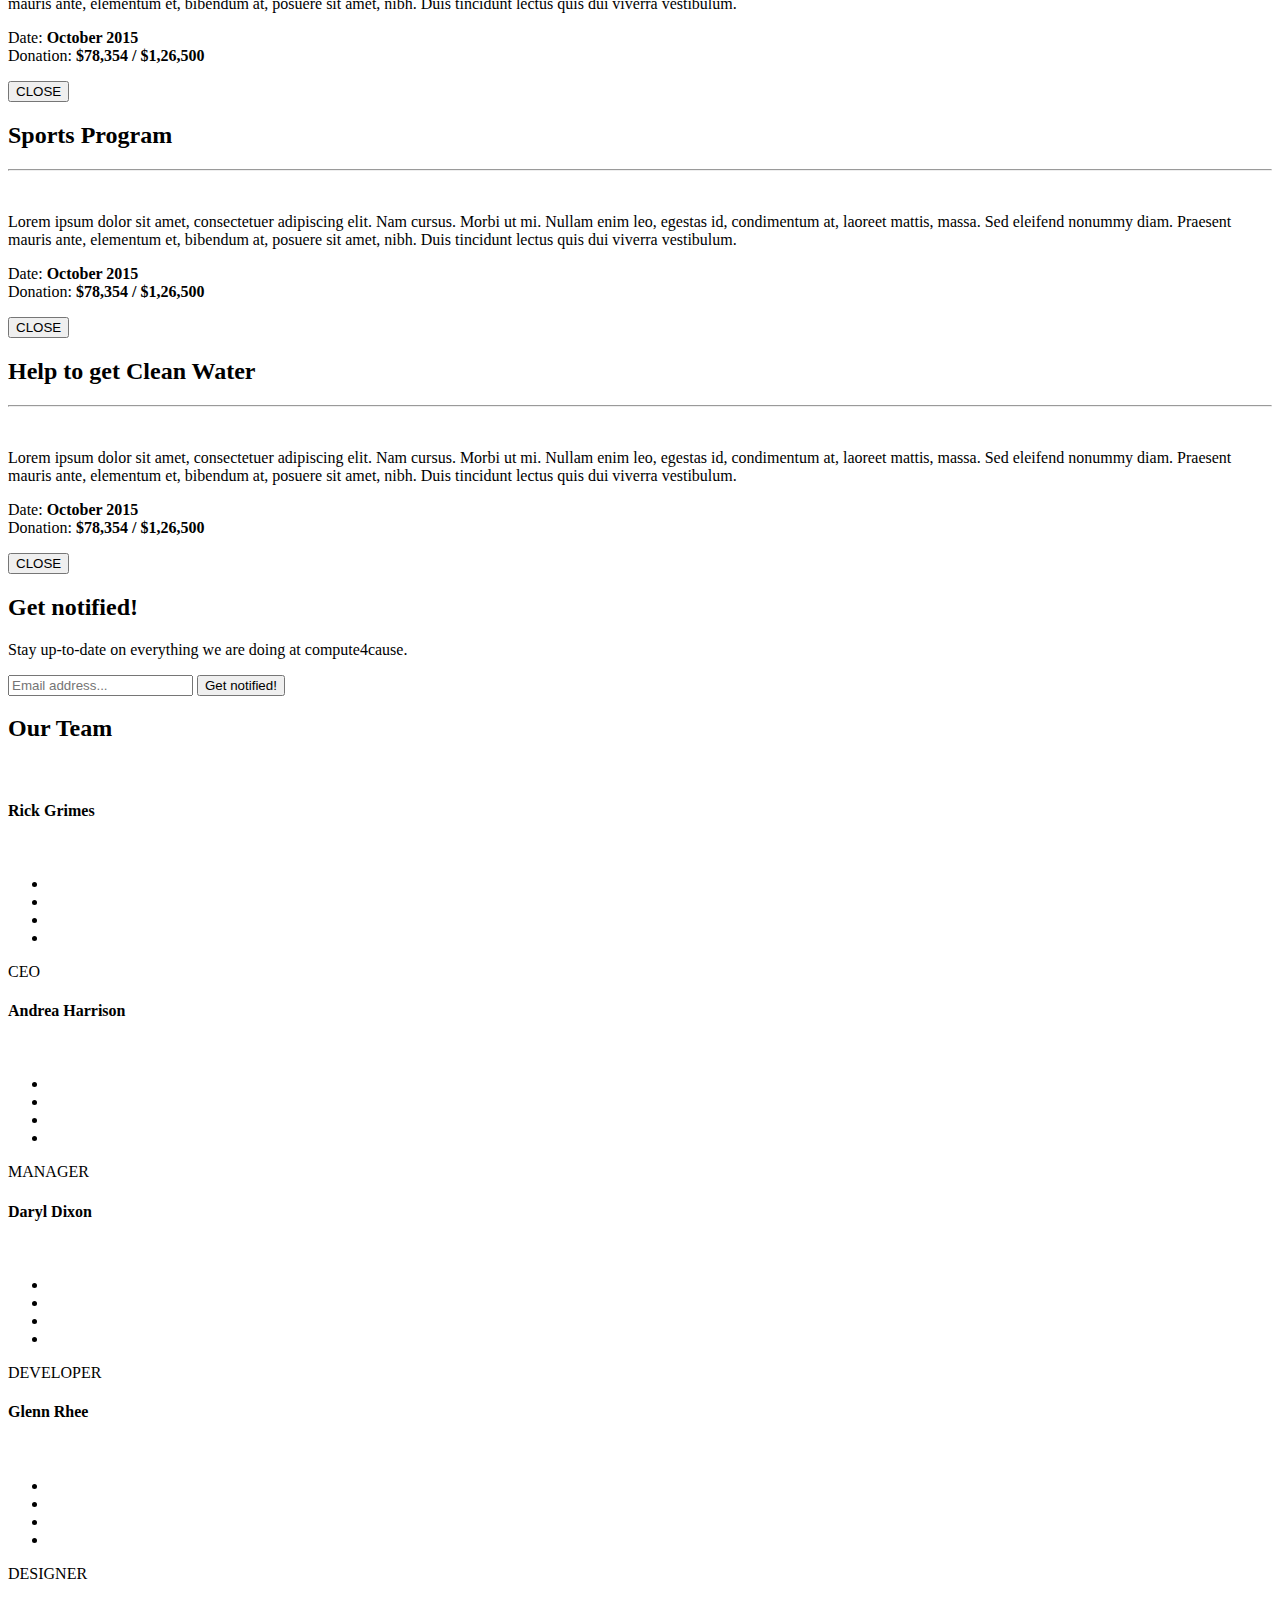
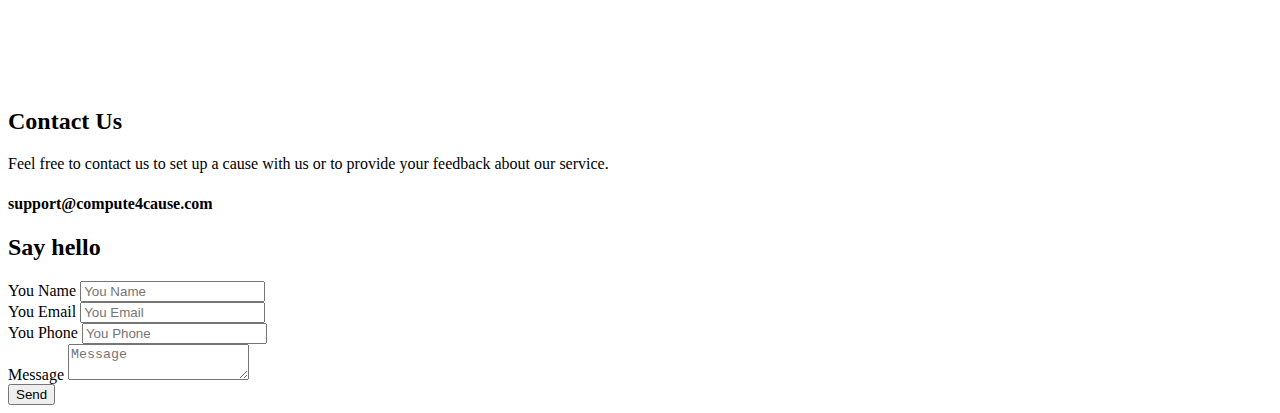
==== commit 573e4c1e: "styling quote" ====
--- a/index.html
+++ b/index.html
@@ -94,11 +94,12 @@
 
 <!-- Countdown -->
 <section id="countdown" class="container-fluid text-center">
-   
-    <p><blockquote>"Compute4cause has been a major source of ongoing funding for us. We would have had to shut down or scale back opperations long ago had we not started working with this service."</blockqupte></p>
-    <em>- Dr. F. Rene Van de Carr, Chairman, La Quinta Pregnancy Support Center</em>
-    <!-- countdown -->
-    <div id="clock"></div>
+<blockquote>
+    <p>
+    <em>Compute4cause has been a major source of ongoing funding for us. We would have had to shut down or scale back opperations long ago had we not started working with this service.</em>
+    </p>
+    <small>- Dr. F. Rene Van de Carr, Chairman, La Quinta Pregnancy Support Center</small>
+</blockquote>
 </section>
 
 <!-- Action Section -->
